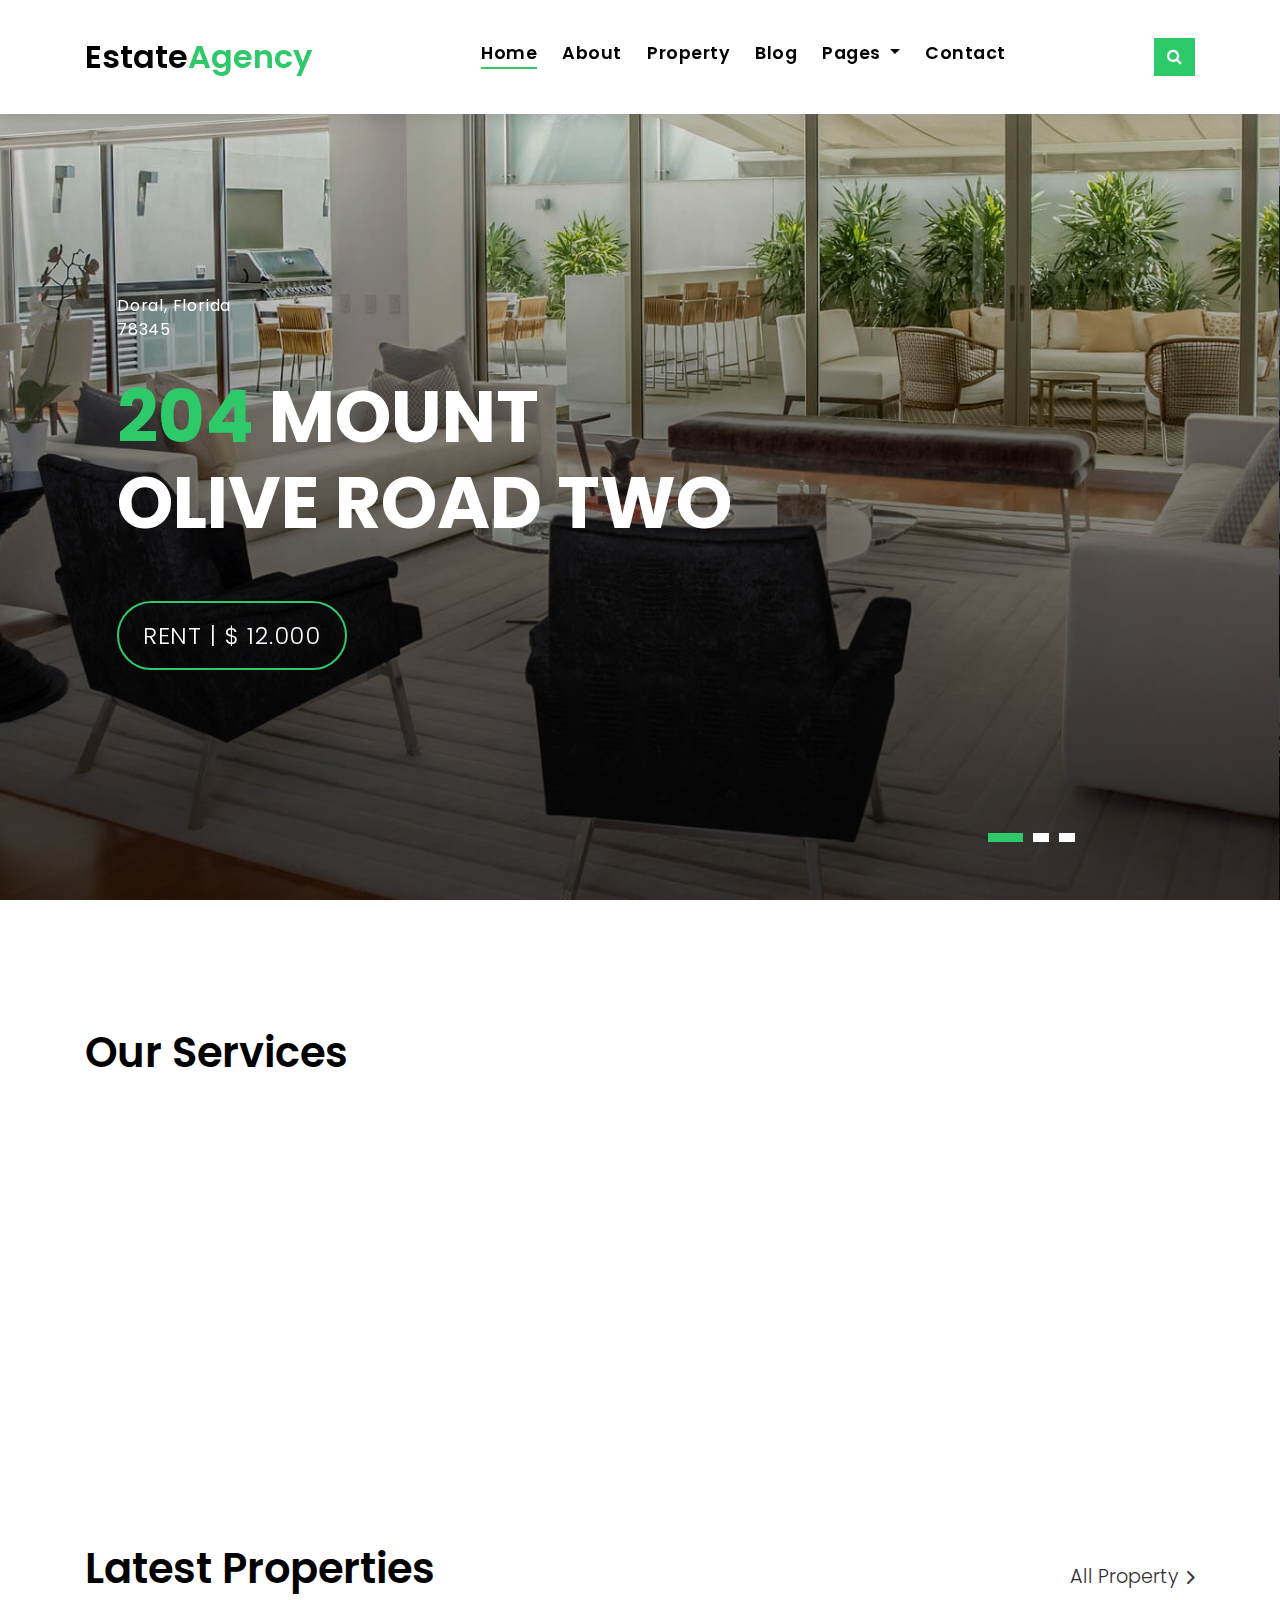
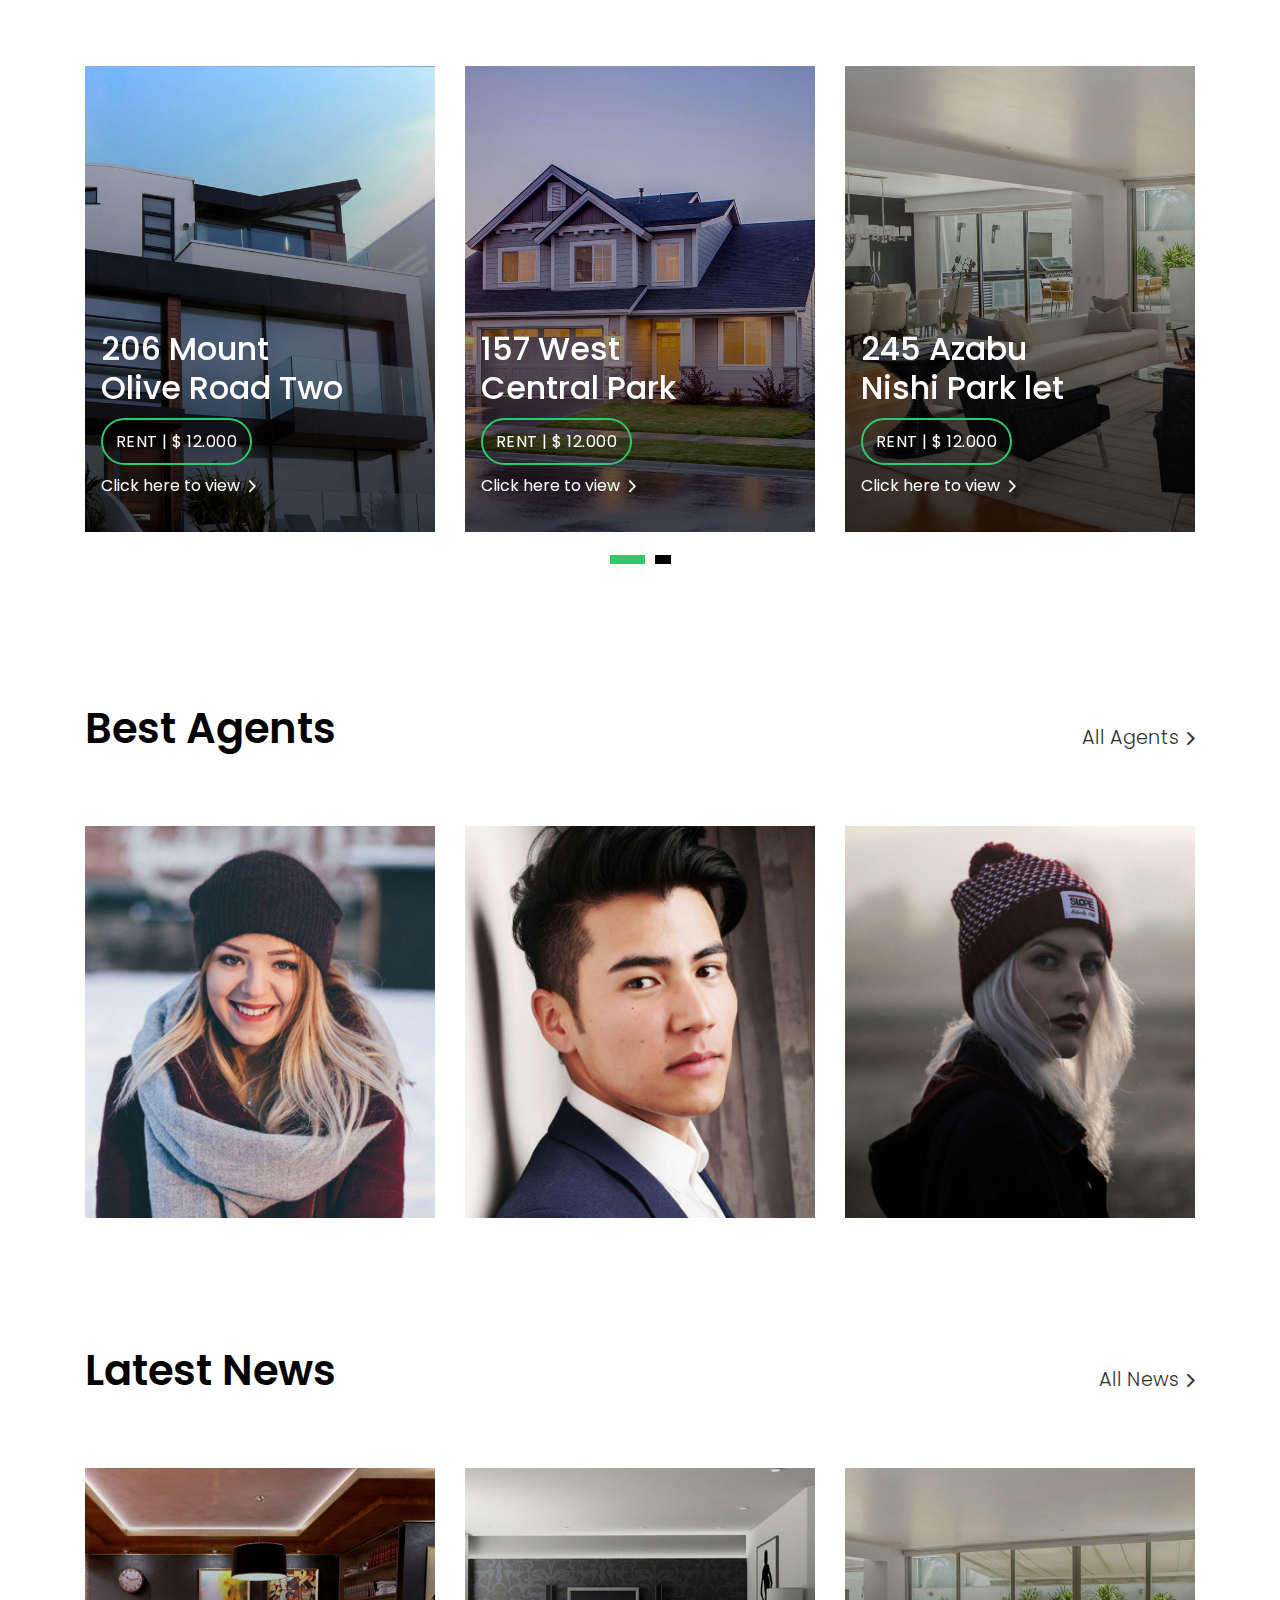
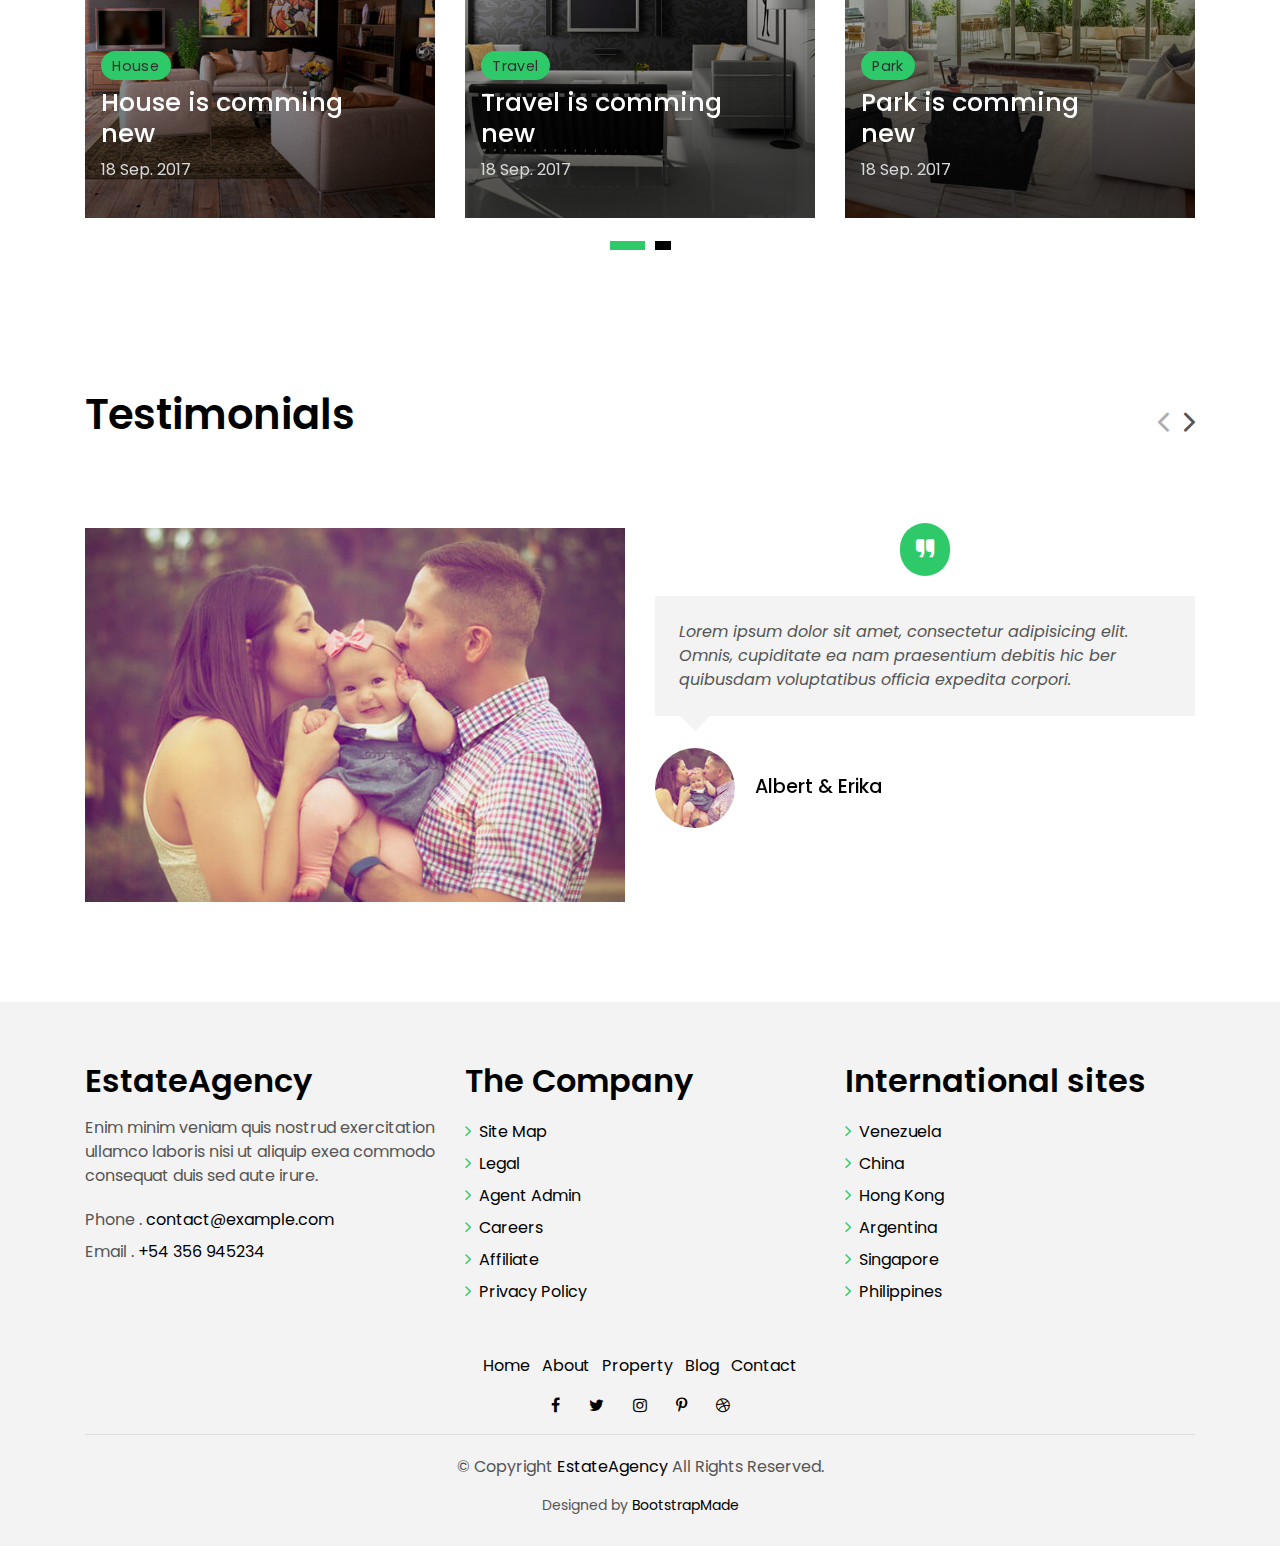
==== estateagency/index.html @ 3fa52991 "website commited" ====
<!DOCTYPE html>
<html lang="en">
<head>
  <meta charset="utf-8">
  <title>EstateAgency Bootstrap Template</title>
  <meta content="width=device-width, initial-scale=1.0" name="viewport">
  <meta content="" name="keywords">
  <meta content="" name="description">

  <!-- Favicons -->
  <link href="img/favicon.png" rel="icon">
  <link href="img/apple-touch-icon.png" rel="apple-touch-icon">

  <!-- Google Fonts -->
  <link href="https://fonts.googleapis.com/css?family=Poppins:300,400,500,600,700" rel="stylesheet">

  <!-- Bootstrap CSS File -->
  <link href="lib/bootstrap/css/bootstrap.min.css" rel="stylesheet">

  <!-- Libraries CSS Files -->
  <link href="lib/font-awesome/css/font-awesome.min.css" rel="stylesheet">
  <link href="lib/animate/animate.min.css" rel="stylesheet">
  <link href="lib/ionicons/css/ionicons.min.css" rel="stylesheet">
  <link href="lib/owlcarousel/assets/owl.carousel.min.css" rel="stylesheet">

  <!-- Main Stylesheet File -->
  <link href="css/style.css" rel="stylesheet">

  <!-- =======================================================
    Theme Name: EstateAgency
    Theme URL: https://bootstrapmade.com/real-estate-agency-bootstrap-template/
    Author: BootstrapMade.com
    License: https://bootstrapmade.com/license/
  ======================================================= -->
</head>

<body>

  <div class="click-closed"></div>
  <!--/ Form Search Star /-->
  <div class="box-collapse">
    <div class="title-box-d">
      <h3 class="title-d">Search Property</h3>
    </div>
    <span class="close-box-collapse right-boxed ion-ios-close"></span>
    <div class="box-collapse-wrap form">
      <form class="form-a">
        <div class="row">
          <div class="col-md-12 mb-2">
            <div class="form-group">
              <label for="Type">Keyword</label>
              <input type="text" class="form-control form-control-lg form-control-a" placeholder="Keyword">
            </div>
          </div>
          <div class="col-md-6 mb-2">
            <div class="form-group">
              <label for="Type">Type</label>
              <select class="form-control form-control-lg form-control-a" id="Type">
                <option>All Type</option>
                <option>For Rent</option>
                <option>For Sale</option>
                <option>Open House</option>
              </select>
            </div>
          </div>
          <div class="col-md-6 mb-2">
            <div class="form-group">
              <label for="city">City</label>
              <select class="form-control form-control-lg form-control-a" id="city">
                <option>All City</option>
                <option>Alabama</option>
                <option>Arizona</option>
                <option>California</option>
                <option>Colorado</option>
              </select>
            </div>
          </div>
          <div class="col-md-6 mb-2">
            <div class="form-group">
              <label for="bedrooms">Bedrooms</label>
              <select class="form-control form-control-lg form-control-a" id="bedrooms">
                <option>Any</option>
                <option>01</option>
                <option>02</option>
                <option>03</option>
              </select>
            </div>
          </div>
          <div class="col-md-6 mb-2">
            <div class="form-group">
              <label for="garages">Garages</label>
              <select class="form-control form-control-lg form-control-a" id="garages">
                <option>Any</option>
                <option>01</option>
                <option>02</option>
                <option>03</option>
                <option>04</option>
              </select>
            </div>
          </div>
          <div class="col-md-6 mb-2">
            <div class="form-group">
              <label for="bathrooms">Bathrooms</label>
              <select class="form-control form-control-lg form-control-a" id="bathrooms">
                <option>Any</option>
                <option>01</option>
                <option>02</option>
                <option>03</option>
              </select>
            </div>
          </div>
          <div class="col-md-6 mb-2">
            <div class="form-group">
              <label for="price">Min Price</label>
              <select class="form-control form-control-lg form-control-a" id="price">
                <option>Unlimite</option>
                <option>$50,000</option>
                <option>$100,000</option>
                <option>$150,000</option>
                <option>$200,000</option>
              </select>
            </div>
          </div>
          <div class="col-md-12">
            <button type="submit" class="btn btn-b">Search Property</button>
          </div>
        </div>
      </form>
    </div>
  </div>
  <!--/ Form Search End /-->

  <!--/ Nav Star /-->
  <nav class="navbar navbar-default navbar-trans navbar-expand-lg fixed-top">
    <div class="container">
      <button class="navbar-toggler collapsed" type="button" data-toggle="collapse" data-target="#navbarDefault"
        aria-controls="navbarDefault" aria-expanded="false" aria-label="Toggle navigation">
        <span></span>
        <span></span>
        <span></span>
      </button>
      <a class="navbar-brand text-brand" href="index.html">Estate<span class="color-b">Agency</span></a>
      <button type="button" class="btn btn-link nav-search navbar-toggle-box-collapse d-md-none" data-toggle="collapse"
        data-target="#navbarTogglerDemo01" aria-expanded="false">
        <span class="fa fa-search" aria-hidden="true"></span>
      </button>
      <div class="navbar-collapse collapse justify-content-center" id="navbarDefault">
        <ul class="navbar-nav">
          <li class="nav-item">
            <a class="nav-link active" href="index.html">Home</a>
          </li>
          <li class="nav-item">
            <a class="nav-link" href="about.html">About</a>
          </li>
          <li class="nav-item">
            <a class="nav-link" href="property-grid.html">Property</a>
          </li>
          <li class="nav-item">
            <a class="nav-link" href="blog-grid.html">Blog</a>
          </li>
          <li class="nav-item dropdown">
            <a class="nav-link dropdown-toggle" href="#" id="navbarDropdown" role="button" data-toggle="dropdown"
              aria-haspopup="true" aria-expanded="false">
              Pages
            </a>
            <div class="dropdown-menu" aria-labelledby="navbarDropdown">
              <a class="dropdown-item" href="property-single.html">Property Single</a>
              <a class="dropdown-item" href="blog-single.html">Blog Single</a>
              <a class="dropdown-item" href="agents-grid.html">Agents Grid</a>
              <a class="dropdown-item" href="agent-single.html">Agent Single</a>
            </div>
          </li>
          <li class="nav-item">
            <a class="nav-link" href="contact.html">Contact</a>
          </li>
        </ul>
      </div>
      <button type="button" class="btn btn-b-n navbar-toggle-box-collapse d-none d-md-block" data-toggle="collapse"
        data-target="#navbarTogglerDemo01" aria-expanded="false">
        <span class="fa fa-search" aria-hidden="true"></span>
      </button>
    </div>
  </nav>
  <!--/ Nav End /-->

  <!--/ Carousel Star /-->
  <div class="intro intro-carousel">
    <div id="carousel" class="owl-carousel owl-theme">
      <div class="carousel-item-a intro-item bg-image" style="background-image: url(img/slide-1.jpg)">
        <div class="overlay overlay-a"></div>
        <div class="intro-content display-table">
          <div class="table-cell">
            <div class="container">
              <div class="row">
                <div class="col-lg-8">
                  <div class="intro-body">
                    <p class="intro-title-top">Doral, Florida
                      <br> 78345</p>
                    <h1 class="intro-title mb-4">
                      <span class="color-b">204 </span> Mount
                      <br> Olive Road Two</h1>
                    <p class="intro-subtitle intro-price">
                      <a href="#"><span class="price-a">rent | $ 12.000</span></a>
                    </p>
                  </div>
                </div>
              </div>
            </div>
          </div>
        </div>
      </div>
      <div class="carousel-item-a intro-item bg-image" style="background-image: url(img/slide-2.jpg)">
        <div class="overlay overlay-a"></div>
        <div class="intro-content display-table">
          <div class="table-cell">
            <div class="container">
              <div class="row">
                <div class="col-lg-8">
                  <div class="intro-body">
                    <p class="intro-title-top">Doral, Florida
                      <br> 78345</p>
                    <h1 class="intro-title mb-4">
                      <span class="color-b">204 </span> Rino
                      <br> Venda Road Five</h1>
                    <p class="intro-subtitle intro-price">
                      <a href="#"><span class="price-a">rent | $ 12.000</span></a>
                    </p>
                  </div>
                </div>
              </div>
            </div>
          </div>
        </div>
      </div>
      <div class="carousel-item-a intro-item bg-image" style="background-image: url(img/slide-3.jpg)">
        <div class="overlay overlay-a"></div>
        <div class="intro-content display-table">
          <div class="table-cell">
            <div class="container">
              <div class="row">
                <div class="col-lg-8">
                  <div class="intro-body">
                    <p class="intro-title-top">Doral, Florida
                      <br> 78345</p>
                    <h1 class="intro-title mb-4">
                      <span class="color-b">204 </span> Alira
                      <br> Roan Road One</h1>
                    <p class="intro-subtitle intro-price">
                      <a href="#"><span class="price-a">rent | $ 12.000</span></a>
                    </p>
                  </div>
                </div>
              </div>
            </div>
          </div>
        </div>
      </div>
    </div>
  </div>
  <!--/ Carousel end /-->

  <!--/ Services Star /-->
  <section class="section-services section-t8">
    <div class="container">
      <div class="row">
        <div class="col-md-12">
          <div class="title-wrap d-flex justify-content-between">
            <div class="title-box">
              <h2 class="title-a">Our Services</h2>
            </div>
          </div>
        </div>
      </div>
      <div class="row">
        <div class="col-md-4">
          <div class="card-box-c foo">
            <div class="card-header-c d-flex">
              <div class="card-box-ico">
                <span class="fa fa-gamepad"></span>
              </div>
              <div class="card-title-c align-self-center">
                <h2 class="title-c">Lifestyle</h2>
              </div>
            </div>
            <div class="card-body-c">
              <p class="content-c">
                Sed porttitor lectus nibh. Cras ultricies ligula sed magna dictum porta. Praesent sapien massa,
                convallis a pellentesque
                nec, egestas non nisi.
              </p>
            </div>
            <div class="card-footer-c">
              <a href="#" class="link-c link-icon">Read more
                <span class="ion-ios-arrow-forward"></span>
              </a>
            </div>
          </div>
        </div>
        <div class="col-md-4">
          <div class="card-box-c foo">
            <div class="card-header-c d-flex">
              <div class="card-box-ico">
                <span class="fa fa-usd"></span>
              </div>
              <div class="card-title-c align-self-center">
                <h2 class="title-c">Loans</h2>
              </div>
            </div>
            <div class="card-body-c">
              <p class="content-c">
                Nulla porttitor accumsan tincidunt. Curabitur aliquet quam id dui posuere blandit. Mauris blandit
                aliquet elit, eget tincidunt
                nibh pulvinar a.
              </p>
            </div>
            <div class="card-footer-c">
              <a href="#" class="link-c link-icon">Read more
                <span class="ion-ios-arrow-forward"></span>
              </a>
            </div>
          </div>
        </div>
        <div class="col-md-4">
          <div class="card-box-c foo">
            <div class="card-header-c d-flex">
              <div class="card-box-ico">
                <span class="fa fa-home"></span>
              </div>
              <div class="card-title-c align-self-center">
                <h2 class="title-c">Sell</h2>
              </div>
            </div>
            <div class="card-body-c">
              <p class="content-c">
                Sed porttitor lectus nibh. Cras ultricies ligula sed magna dictum porta. Praesent sapien massa,
                convallis a pellentesque
                nec, egestas non nisi.
              </p>
            </div>
            <div class="card-footer-c">
              <a href="#" class="link-c link-icon">Read more
                <span class="ion-ios-arrow-forward"></span>
              </a>
            </div>
          </div>
        </div>
      </div>
    </div>
  </section>
  <!--/ Services End /-->

  <!--/ Property Star /-->
  <section class="section-property section-t8">
    <div class="container">
      <div class="row">
        <div class="col-md-12">
          <div class="title-wrap d-flex justify-content-between">
            <div class="title-box">
              <h2 class="title-a">Latest Properties</h2>
            </div>
            <div class="title-link">
              <a href="property-grid.html">All Property
                <span class="ion-ios-arrow-forward"></span>
              </a>
            </div>
          </div>
        </div>
      </div>
      <div id="property-carousel" class="owl-carousel owl-theme">
        <div class="carousel-item-b">
          <div class="card-box-a card-shadow">
            <div class="img-box-a">
              <img src="img/property-6.jpg" alt="" class="img-a img-fluid">
            </div>
            <div class="card-overlay">
              <div class="card-overlay-a-content">
                <div class="card-header-a">
                  <h2 class="card-title-a">
                    <a href="property-single.html">206 Mount
                      <br /> Olive Road Two</a>
                  </h2>
                </div>
                <div class="card-body-a">
                  <div class="price-box d-flex">
                    <span class="price-a">rent | $ 12.000</span>
                  </div>
                  <a href="#" class="link-a">Click here to view
                    <span class="ion-ios-arrow-forward"></span>
                  </a>
                </div>
                <div class="card-footer-a">
                  <ul class="card-info d-flex justify-content-around">
                    <li>
                      <h4 class="card-info-title">Area</h4>
                      <span>340m
                        <sup>2</sup>
                      </span>
                    </li>
                    <li>
                      <h4 class="card-info-title">Beds</h4>
                      <span>2</span>
                    </li>
                    <li>
                      <h4 class="card-info-title">Baths</h4>
                      <span>4</span>
                    </li>
                    <li>
                      <h4 class="card-info-title">Garages</h4>
                      <span>1</span>
                    </li>
                  </ul>
                </div>
              </div>
            </div>
          </div>
        </div>
        <div class="carousel-item-b">
          <div class="card-box-a card-shadow">
            <div class="img-box-a">
              <img src="img/property-3.jpg" alt="" class="img-a img-fluid">
            </div>
            <div class="card-overlay">
              <div class="card-overlay-a-content">
                <div class="card-header-a">
                  <h2 class="card-title-a">
                    <a href="property-single.html">157 West
                      <br /> Central Park</a>
                  </h2>
                </div>
                <div class="card-body-a">
                  <div class="price-box d-flex">
                    <span class="price-a">rent | $ 12.000</span>
                  </div>
                  <a href="property-single.html" class="link-a">Click here to view
                    <span class="ion-ios-arrow-forward"></span>
                  </a>
                </div>
                <div class="card-footer-a">
                  <ul class="card-info d-flex justify-content-around">
                    <li>
                      <h4 class="card-info-title">Area</h4>
                      <span>340m
                        <sup>2</sup>
                      </span>
                    </li>
                    <li>
                      <h4 class="card-info-title">Beds</h4>
                      <span>2</span>
                    </li>
                    <li>
                      <h4 class="card-info-title">Baths</h4>
                      <span>4</span>
                    </li>
                    <li>
                      <h4 class="card-info-title">Garages</h4>
                      <span>1</span>
                    </li>
                  </ul>
                </div>
              </div>
            </div>
          </div>
        </div>
        <div class="carousel-item-b">
          <div class="card-box-a card-shadow">
            <div class="img-box-a">
              <img src="img/property-7.jpg" alt="" class="img-a img-fluid">
            </div>
            <div class="card-overlay">
              <div class="card-overlay-a-content">
                <div class="card-header-a">
                  <h2 class="card-title-a">
                    <a href="property-single.html">245 Azabu
                      <br /> Nishi Park let</a>
                  </h2>
                </div>
                <div class="card-body-a">
                  <div class="price-box d-flex">
                    <span class="price-a">rent | $ 12.000</span>
                  </div>
                  <a href="property-single.html" class="link-a">Click here to view
                    <span class="ion-ios-arrow-forward"></span>
                  </a>
                </div>
                <div class="card-footer-a">
                  <ul class="card-info d-flex justify-content-around">
                    <li>
                      <h4 class="card-info-title">Area</h4>
                      <span>340m
                        <sup>2</sup>
                      </span>
                    </li>
                    <li>
                      <h4 class="card-info-title">Beds</h4>
                      <span>2</span>
                    </li>
                    <li>
                      <h4 class="card-info-title">Baths</h4>
                      <span>4</span>
                    </li>
                    <li>
                      <h4 class="card-info-title">Garages</h4>
                      <span>1</span>
                    </li>
                  </ul>
                </div>
              </div>
            </div>
          </div>
        </div>
        <div class="carousel-item-b">
          <div class="card-box-a card-shadow">
            <div class="img-box-a">
              <img src="img/property-10.jpg" alt="" class="img-a img-fluid">
            </div>
            <div class="card-overlay">
              <div class="card-overlay-a-content">
                <div class="card-header-a">
                  <h2 class="card-title-a">
                    <a href="property-single.html">204 Montal
                      <br /> South Bela Two</a>
                  </h2>
                </div>
                <div class="card-body-a">
                  <div class="price-box d-flex">
                    <span class="price-a">rent | $ 12.000</span>
                  </div>
                  <a href="property-single.html" class="link-a">Click here to view
                    <span class="ion-ios-arrow-forward"></span>
                  </a>
                </div>
                <div class="card-footer-a">
                  <ul class="card-info d-flex justify-content-around">
                    <li>
                      <h4 class="card-info-title">Area</h4>
                      <span>340m
                        <sup>2</sup>
                      </span>
                    </li>
                    <li>
                      <h4 class="card-info-title">Beds</h4>
                      <span>2</span>
                    </li>
                    <li>
                      <h4 class="card-info-title">Baths</h4>
                      <span>4</span>
                    </li>
                    <li>
                      <h4 class="card-info-title">Garages</h4>
                      <span>1</span>
                    </li>
                  </ul>
                </div>
              </div>
            </div>
          </div>
        </div>
      </div>
    </div>
  </section>
  <!--/ Property End /-->

  <!--/ Agents Star /-->
  <section class="section-agents section-t8">
    <div class="container">
      <div class="row">
        <div class="col-md-12">
          <div class="title-wrap d-flex justify-content-between">
            <div class="title-box">
              <h2 class="title-a">Best Agents</h2>
            </div>
            <div class="title-link">
              <a href="agents-grid.html">All Agents
                <span class="ion-ios-arrow-forward"></span>
              </a>
            </div>
          </div>
        </div>
      </div>
      <div class="row">
        <div class="col-md-4">
          <div class="card-box-d">
            <div class="card-img-d">
              <img src="img/agent-4.jpg" alt="" class="img-d img-fluid">
            </div>
            <div class="card-overlay card-overlay-hover">
              <div class="card-header-d">
                <div class="card-title-d align-self-center">
                  <h3 class="title-d">
                    <a href="agent-single.html" class="link-two">Margaret Sotillo
                      <br> Escala</a>
                  </h3>
                </div>
              </div>
              <div class="card-body-d">
                <p class="content-d color-text-a">
                  Sed porttitor lectus nibh, Cras ultricies ligula sed magna dictum porta two.
                </p>
                <div class="info-agents color-a">
                  <p>
                    <strong>Phone: </strong> +54 356 945234</p>
                  <p>
                    <strong>Email: </strong> agents@example.com</p>
                </div>
              </div>
              <div class="card-footer-d">
                <div class="socials-footer d-flex justify-content-center">
                  <ul class="list-inline">
                    <li class="list-inline-item">
                      <a href="#" class="link-one">
                        <i class="fa fa-facebook" aria-hidden="true"></i>
                      </a>
                    </li>
                    <li class="list-inline-item">
                      <a href="#" class="link-one">
                        <i class="fa fa-twitter" aria-hidden="true"></i>
                      </a>
                    </li>
                    <li class="list-inline-item">
                      <a href="#" class="link-one">
                        <i class="fa fa-instagram" aria-hidden="true"></i>
                      </a>
                    </li>
                    <li class="list-inline-item">
                      <a href="#" class="link-one">
                        <i class="fa fa-pinterest-p" aria-hidden="true"></i>
                      </a>
                    </li>
                    <li class="list-inline-item">
                      <a href="#" class="link-one">
                        <i class="fa fa-dribbble" aria-hidden="true"></i>
                      </a>
                    </li>
                  </ul>
                </div>
              </div>
            </div>
          </div>
        </div>
        <div class="col-md-4">
          <div class="card-box-d">
            <div class="card-img-d">
              <img src="img/agent-1.jpg" alt="" class="img-d img-fluid">
            </div>
            <div class="card-overlay card-overlay-hover">
              <div class="card-header-d">
                <div class="card-title-d align-self-center">
                  <h3 class="title-d">
                    <a href="agent-single.html" class="link-two">Stiven Spilver
                      <br> Darw</a>
                  </h3>
                </div>
              </div>
              <div class="card-body-d">
                <p class="content-d color-text-a">
                  Sed porttitor lectus nibh, Cras ultricies ligula sed magna dictum porta two.
                </p>
                <div class="info-agents color-a">
                  <p>
                    <strong>Phone: </strong> +54 356 945234</p>
                  <p>
                    <strong>Email: </strong> agents@example.com</p>
                </div>
              </div>
              <div class="card-footer-d">
                <div class="socials-footer d-flex justify-content-center">
                  <ul class="list-inline">
                    <li class="list-inline-item">
                      <a href="#" class="link-one">
                        <i class="fa fa-facebook" aria-hidden="true"></i>
                      </a>
                    </li>
                    <li class="list-inline-item">
                      <a href="#" class="link-one">
                        <i class="fa fa-twitter" aria-hidden="true"></i>
                      </a>
                    </li>
                    <li class="list-inline-item">
                      <a href="#" class="link-one">
                        <i class="fa fa-instagram" aria-hidden="true"></i>
                      </a>
                    </li>
                    <li class="list-inline-item">
                      <a href="#" class="link-one">
                        <i class="fa fa-pinterest-p" aria-hidden="true"></i>
                      </a>
                    </li>
                    <li class="list-inline-item">
                      <a href="#" class="link-one">
                        <i class="fa fa-dribbble" aria-hidden="true"></i>
                      </a>
                    </li>
                  </ul>
                </div>
              </div>
            </div>
          </div>
        </div>
        <div class="col-md-4">
          <div class="card-box-d">
            <div class="card-img-d">
              <img src="img/agent-5.jpg" alt="" class="img-d img-fluid">
            </div>
            <div class="card-overlay card-overlay-hover">
              <div class="card-header-d">
                <div class="card-title-d align-self-center">
                  <h3 class="title-d">
                    <a href="agent-single.html" class="link-two">Emma Toledo
                      <br> Cascada</a>
                  </h3>
                </div>
              </div>
              <div class="card-body-d">
                <p class="content-d color-text-a">
                  Sed porttitor lectus nibh, Cras ultricies ligula sed magna dictum porta two.
                </p>
                <div class="info-agents color-a">
                  <p>
                    <strong>Phone: </strong> +54 356 945234</p>
                  <p>
                    <strong>Email: </strong> agents@example.com</p>
                </div>
              </div>
              <div class="card-footer-d">
                <div class="socials-footer d-flex justify-content-center">
                  <ul class="list-inline">
                    <li class="list-inline-item">
                      <a href="#" class="link-one">
                        <i class="fa fa-facebook" aria-hidden="true"></i>
                      </a>
                    </li>
                    <li class="list-inline-item">
                      <a href="#" class="link-one">
                        <i class="fa fa-twitter" aria-hidden="true"></i>
                      </a>
                    </li>
                    <li class="list-inline-item">
                      <a href="#" class="link-one">
                        <i class="fa fa-instagram" aria-hidden="true"></i>
                      </a>
                    </li>
                    <li class="list-inline-item">
                      <a href="#" class="link-one">
                        <i class="fa fa-pinterest-p" aria-hidden="true"></i>
                      </a>
                    </li>
                    <li class="list-inline-item">
                      <a href="#" class="link-one">
                        <i class="fa fa-dribbble" aria-hidden="true"></i>
                      </a>
                    </li>
                  </ul>
                </div>
              </div>
            </div>
          </div>
        </div>
      </div>
    </div>
  </section>
  <!--/ Agents End /-->

  <!--/ News Star /-->
  <section class="section-news section-t8">
    <div class="container">
      <div class="row">
        <div class="col-md-12">
          <div class="title-wrap d-flex justify-content-between">
            <div class="title-box">
              <h2 class="title-a">Latest News</h2>
            </div>
            <div class="title-link">
              <a href="blog-grid.html">All News
                <span class="ion-ios-arrow-forward"></span>
              </a>
            </div>
          </div>
        </div>
      </div>
      <div id="new-carousel" class="owl-carousel owl-theme">
        <div class="carousel-item-c">
          <div class="card-box-b card-shadow news-box">
            <div class="img-box-b">
              <img src="img/post-2.jpg" alt="" class="img-b img-fluid">
            </div>
            <div class="card-overlay">
              <div class="card-header-b">
                <div class="card-category-b">
                  <a href="#" class="category-b">House</a>
                </div>
                <div class="card-title-b">
                  <h2 class="title-2">
                    <a href="blog-single.html">House is comming
                      <br> new</a>
                  </h2>
                </div>
                <div class="card-date">
                  <span class="date-b">18 Sep. 2017</span>
                </div>
              </div>
            </div>
          </div>
        </div>
        <div class="carousel-item-c">
          <div class="card-box-b card-shadow news-box">
            <div class="img-box-b">
              <img src="img/post-5.jpg" alt="" class="img-b img-fluid">
            </div>
            <div class="card-overlay">
              <div class="card-header-b">
                <div class="card-category-b">
                  <a href="#" class="category-b">Travel</a>
                </div>
                <div class="card-title-b">
                  <h2 class="title-2">
                    <a href="blog-single.html">Travel is comming
                      <br> new</a>
                  </h2>
                </div>
                <div class="card-date">
                  <span class="date-b">18 Sep. 2017</span>
                </div>
              </div>
            </div>
          </div>
        </div>
        <div class="carousel-item-c">
          <div class="card-box-b card-shadow news-box">
            <div class="img-box-b">
              <img src="img/post-7.jpg" alt="" class="img-b img-fluid">
            </div>
            <div class="card-overlay">
              <div class="card-header-b">
                <div class="card-category-b">
                  <a href="#" class="category-b">Park</a>
                </div>
                <div class="card-title-b">
                  <h2 class="title-2">
                    <a href="blog-single.html">Park is comming
                      <br> new</a>
                  </h2>
                </div>
                <div class="card-date">
                  <span class="date-b">18 Sep. 2017</span>
                </div>
              </div>
            </div>
          </div>
        </div>
        <div class="carousel-item-c">
          <div class="card-box-b card-shadow news-box">
            <div class="img-box-b">
              <img src="img/post-3.jpg" alt="" class="img-b img-fluid">
            </div>
            <div class="card-overlay">
              <div class="card-header-b">
                <div class="card-category-b">
                  <a href="#" class="category-b">Travel</a>
                </div>
                <div class="card-title-b">
                  <h2 class="title-2">
                    <a href="#">Travel is comming
                      <br> new</a>
                  </h2>
                </div>
                <div class="card-date">
                  <span class="date-b">18 Sep. 2017</span>
                </div>
              </div>
            </div>
          </div>
        </div>
      </div>
    </div>
  </section>
  <!--/ News End /-->

  <!--/ Testimonials Star /-->
  <section class="section-testimonials section-t8 nav-arrow-a">
    <div class="container">
      <div class="row">
        <div class="col-md-12">
          <div class="title-wrap d-flex justify-content-between">
            <div class="title-box">
              <h2 class="title-a">Testimonials</h2>
            </div>
          </div>
        </div>
      </div>
      <div id="testimonial-carousel" class="owl-carousel owl-arrow">
        <div class="carousel-item-a">
          <div class="testimonials-box">
            <div class="row">
              <div class="col-sm-12 col-md-6">
                <div class="testimonial-img">
                  <img src="img/testimonial-1.jpg" alt="" class="img-fluid">
                </div>
              </div>
              <div class="col-sm-12 col-md-6">
                <div class="testimonial-ico">
                  <span class="ion-ios-quote"></span>
                </div>
                <div class="testimonials-content">
                  <p class="testimonial-text">
                    Lorem ipsum dolor sit amet, consectetur adipisicing elit. Omnis, cupiditate ea nam praesentium
                    debitis hic ber quibusdam
                    voluptatibus officia expedita corpori.
                  </p>
                </div>
                <div class="testimonial-author-box">
                  <img src="img/mini-testimonial-1.jpg" alt="" class="testimonial-avatar">
                  <h5 class="testimonial-author">Albert & Erika</h5>
                </div>
              </div>
            </div>
          </div>
        </div>
        <div class="carousel-item-a">
          <div class="testimonials-box">
            <div class="row">
              <div class="col-sm-12 col-md-6">
                <div class="testimonial-img">
                  <img src="img/testimonial-2.jpg" alt="" class="img-fluid">
                </div>
              </div>
              <div class="col-sm-12 col-md-6">
                <div class="testimonial-ico">
                  <span class="ion-ios-quote"></span>
                </div>
                <div class="testimonials-content">
                  <p class="testimonial-text">
                    Lorem ipsum dolor sit amet, consectetur adipisicing elit. Omnis, cupiditate ea nam praesentium
                    debitis hic ber quibusdam
                    voluptatibus officia expedita corpori.
                  </p>
                </div>
                <div class="testimonial-author-box">
                  <img src="img/mini-testimonial-2.jpg" alt="" class="testimonial-avatar">
                  <h5 class="testimonial-author">Pablo & Emma</h5>
                </div>
              </div>
            </div>
          </div>
        </div>
      </div>
    </div>
  </section>
  <!--/ Testimonials End /-->

  <!--/ footer Star /-->
  <section class="section-footer">
    <div class="container">
      <div class="row">
        <div class="col-sm-12 col-md-4">
          <div class="widget-a">
            <div class="w-header-a">
              <h3 class="w-title-a text-brand">EstateAgency</h3>
            </div>
            <div class="w-body-a">
              <p class="w-text-a color-text-a">
                Enim minim veniam quis nostrud exercitation ullamco laboris nisi ut aliquip exea commodo consequat duis
                sed aute irure.
              </p>
            </div>
            <div class="w-footer-a">
              <ul class="list-unstyled">
                <li class="color-a">
                  <span class="color-text-a">Phone .</span> contact@example.com</li>
                <li class="color-a">
                  <span class="color-text-a">Email .</span> +54 356 945234</li>
              </ul>
            </div>
          </div>
        </div>
        <div class="col-sm-12 col-md-4 section-md-t3">
          <div class="widget-a">
            <div class="w-header-a">
              <h3 class="w-title-a text-brand">The Company</h3>
            </div>
            <div class="w-body-a">
              <div class="w-body-a">
                <ul class="list-unstyled">
                  <li class="item-list-a">
                    <i class="fa fa-angle-right"></i> <a href="#">Site Map</a>
                  </li>
                  <li class="item-list-a">
                    <i class="fa fa-angle-right"></i> <a href="#">Legal</a>
                  </li>
                  <li class="item-list-a">
                    <i class="fa fa-angle-right"></i> <a href="#">Agent Admin</a>
                  </li>
                  <li class="item-list-a">
                    <i class="fa fa-angle-right"></i> <a href="#">Careers</a>
                  </li>
                  <li class="item-list-a">
                    <i class="fa fa-angle-right"></i> <a href="#">Affiliate</a>
                  </li>
                  <li class="item-list-a">
                    <i class="fa fa-angle-right"></i> <a href="#">Privacy Policy</a>
                  </li>
                </ul>
              </div>
            </div>
          </div>
        </div>
        <div class="col-sm-12 col-md-4 section-md-t3">
          <div class="widget-a">
            <div class="w-header-a">
              <h3 class="w-title-a text-brand">International sites</h3>
            </div>
            <div class="w-body-a">
              <ul class="list-unstyled">
                <li class="item-list-a">
                  <i class="fa fa-angle-right"></i> <a href="#">Venezuela</a>
                </li>
                <li class="item-list-a">
                  <i class="fa fa-angle-right"></i> <a href="#">China</a>
                </li>
                <li class="item-list-a">
                  <i class="fa fa-angle-right"></i> <a href="#">Hong Kong</a>
                </li>
                <li class="item-list-a">
                  <i class="fa fa-angle-right"></i> <a href="#">Argentina</a>
                </li>
                <li class="item-list-a">
                  <i class="fa fa-angle-right"></i> <a href="#">Singapore</a>
                </li>
                <li class="item-list-a">
                  <i class="fa fa-angle-right"></i> <a href="#">Philippines</a>
                </li>
              </ul>
            </div>
          </div>
        </div>
      </div>
    </div>
  </section>
  <footer>
    <div class="container">
      <div class="row">
        <div class="col-md-12">
          <nav class="nav-footer">
            <ul class="list-inline">
              <li class="list-inline-item">
                <a href="#">Home</a>
              </li>
              <li class="list-inline-item">
                <a href="#">About</a>
              </li>
              <li class="list-inline-item">
                <a href="#">Property</a>
              </li>
              <li class="list-inline-item">
                <a href="#">Blog</a>
              </li>
              <li class="list-inline-item">
                <a href="#">Contact</a>
              </li>
            </ul>
          </nav>
          <div class="socials-a">
            <ul class="list-inline">
              <li class="list-inline-item">
                <a href="#">
                  <i class="fa fa-facebook" aria-hidden="true"></i>
                </a>
              </li>
              <li class="list-inline-item">
                <a href="#">
                  <i class="fa fa-twitter" aria-hidden="true"></i>
                </a>
              </li>
              <li class="list-inline-item">
                <a href="#">
                  <i class="fa fa-instagram" aria-hidden="true"></i>
                </a>
              </li>
              <li class="list-inline-item">
                <a href="#">
                  <i class="fa fa-pinterest-p" aria-hidden="true"></i>
                </a>
              </li>
              <li class="list-inline-item">
                <a href="#">
                  <i class="fa fa-dribbble" aria-hidden="true"></i>
                </a>
              </li>
            </ul>
          </div>
          <div class="copyright-footer">
            <p class="copyright color-text-a">
              &copy; Copyright
              <span class="color-a">EstateAgency</span> All Rights Reserved.
            </p>
          </div>
          <div class="credits">
            <!--
              All the links in the footer should remain intact.
              You can delete the links only if you purchased the pro version.
              Licensing information: https://bootstrapmade.com/license/
              Purchase the pro version with working PHP/AJAX contact form: https://bootstrapmade.com/buy/?theme=EstateAgency
            -->
            Designed by <a href="https://bootstrapmade.com/">BootstrapMade</a>
          </div>
        </div>
      </div>
    </div>
  </footer>
  <!--/ Footer End /-->

  <a href="#" class="back-to-top"><i class="fa fa-chevron-up"></i></a>
  <div id="preloader"></div>

  <!-- JavaScript Libraries -->
  <script src="lib/jquery/jquery.min.js"></script>
  <script src="lib/jquery/jquery-migrate.min.js"></script>
  <script src="lib/popper/popper.min.js"></script>
  <script src="lib/bootstrap/js/bootstrap.min.js"></script>
  <script src="lib/easing/easing.min.js"></script>
  <script src="lib/owlcarousel/owl.carousel.min.js"></script>
  <script src="lib/scrollreveal/scrollreveal.min.js"></script>
  <!-- Contact Form JavaScript File -->
  <script src="contactform/contactform.js"></script>

  <!-- Template Main Javascript File -->
  <script src="js/main.js"></script>

</body>
</html>
---- estateagency/css/style.css ----
/*
  Theme Name: EstateAgency
  Theme URL: https://bootstrapmade.com/real-estate-agency-bootstrap-template/
  Author: BootstrapMade.com
  License: https://bootstrapmade.com/license/
*/

/*======================================
//--//-->   STYLES GENERALES
======================================*/

body {
  font-family: 'Poppins', sans-serif;
  color: #555555;
}

h1,
h2,
h3,
h4,
h5,
h6 {
  color: #000000;
}

a {
  color: #000000;
  transition: all .5s ease;
}

a:hover {
  color: #2eca6a;
  text-decoration: none;
}

.link-two {
  color: #000000;
  transition: all .5s ease;
}

.link-two:hover {
  text-decoration: underline;
  color: #000000;
}

.link-one {
  color: #000000;
  transition: all .5s ease;
}

.link-one:hover {
  color: #000000;
  text-decoration: none;
}

.link-icon {
  color: #000000;
  font-weight: 500;
}

.link-icon span {
  font-size: 14px;
  padding-left: 4px;
  vertical-align: middle;
}

.link-a {
  color: #ffffff;
  text-decoration: none;
}

.link-a:hover {
  color: #ffffff;
  text-decoration: none;
}

.link-a span {
  font-size: 18px;
  vertical-align: middle;
  margin-left: 5px;
}

.text-brand {
  color: #000000;
  font-size: 2rem;
  font-weight: 600;
}

.color-a {
  color: #000000;
}

.color-b {
  color: #2eca6a;
}

.color-d {
  color: #adadad;
}

.color-text-a {
  color: #555555;
}

.no-margin {
  margin: 0;
}

/*------/ Nav Pills  /------*/

.nav-pills-a.nav-pills .nav-link {
  color: #000000;
  position: relative;
  font-weight: 600;
}

.nav-pills-a.nav-pills .nav-link.active {
  background-color: transparent;
}

.nav-pills-a.nav-pills .nav-link.active:after {
  content: '';
  position: absolute;
  left: 0;
  bottom: -1px;
  width: 100%;
  height: 2px;
  background-color: #2eca6a;
  z-index: 2;
}

/*------/ Bg Image /------*/

.bg-image {
  background-repeat: no-repeat;
  background-attachment: fixed;
  background-size: cover;
  background-position: center center;
}

/*------/ List a /------*/

.list-a {
  display: inline-block;
  line-height: 2;
  padding: 0;
  list-style: none;
}

.list-a li {
  position: relative;
  width: 50%;
  float: left;
  padding-left: 25px;
  padding-right: 5px;
}

.list-a li:before {
  content: '';
  width: 10px;
  height: 2px;
  position: absolute;
  background-color: #313131;
  top: 15px;
  left: 0;
}

/*------/ Pagination-a /------*/

.pagination-a .pagination .page-link {
  margin: 0 .2rem;
  border-color: transparent;
  padding: .5rem .8rem;
  color: #000000;
}

.pagination-a .pagination .page-link:hover,
.pagination-a .pagination .page-link:active,
.pagination-a .pagination .page-link:focus {
  background-color: #2eca6a;
}

.pagination-a .pagination .page-link span {
  font-size: 1.2rem;
}

.pagination-a .pagination .next .page-link {
  padding: .4rem .9rem;
}

.pagination-a .pagination .page-item:last-child .page-link {
  border-top-right-radius: 0;
  border-bottom-right-radius: 0;
}

.pagination-a .pagination .page-item:first-child .page-link {
  border-top-left-radius: 0;
  border-bottom-left-radius: 0;
}

.pagination-a .pagination .page-item.disabled .page-link {
  padding: .4rem .9rem;
  color: #555555;
}

.pagination-a .pagination .page-item.active .page-link {
  background-color: #2eca6a;
}

.a {
  color: #2eca6a;
  font-size: 1.3rem;
}

/*------/ Icon Box /------*/

.icon-box .icon-box-icon {
  display: table-cell;
  vertical-align: top;
  font-size: 36px;
  color: #000000;
  width: 50px;
  padding-top: 8px;
}

.icon-box .icon-box-content {
  padding-top: 18px;
}

/*------/ Space Padding /------*/

.section-t8 {
  padding-top: 8rem;
}

.section-t4 {
  padding-top: 4rem;
}

.section-t3 {
  padding-top: 3rem;
}

.section-b2 {
  padding-bottom: 2rem;
}

.section-tb85 {
  padding: 8rem 0 5rem 0;
}

/*------/ Title /------*/

.title-wrap {
  padding-bottom: 4rem;
}

.title-a {
  font-size: 2.6rem;
  font-weight: 600;
}

.title-link {
  font-size: 1.2rem;
  font-weight: 300;
  padding-top: 1.2rem;
}

.title-link a {
  color: #313131;
}

.title-link span {
  font-size: 20px;
  padding-left: 4px;
  vertical-align: middle;
}

.title-box-d {
  padding-bottom: 1.8rem;
  margin-bottom: 1rem;
  position: relative;
}

.title-box-d .title-d {
  font-weight: 600;
  font-size: 2rem;
}

.title-box-d .title-d:after {
  content: '';
  position: absolute;
  width: 70px;
  height: 4px;
  background-color: #2eca6a;
  bottom: 20px;
  left: 0;
}

/*------/ Display Table & Table Cell /------*/

.display-table {
  width: 100%;
  height: 100%;
  display: table;
}

.table-cell {
  display: table-cell;
  vertical-align: middle;
}

/*------/ Ul Resect /------*/

.ul-resect ul,
.list-a ul,
.box-comments ul {
  list-style: none;
  padding-left: 0;
  margin-bottom: 0;
}

/*------/ Overlay /------*/

.overlay-a {
  background: linear-gradient(to bottom, rgba(0, 0, 0, 0) 0%, rgba(0, 0, 0, 0.2) 27%, rgba(0, 0, 0, 0.65) 90%);
}

.overlay {
  position: absolute;
  top: 0;
  left: 0px;
  padding: 0;
  height: 100%;
  width: 100%;
}

/*------/ Owl carousel /------*/

.owl-theme .owl-dots {
  text-align: center;
  margin-top: 18px;
}

.owl-theme .owl-dots .owl-dot {
  display: inline-block;
}

.owl-theme .owl-dots .owl-dot span {
  width: 16px;
  height: 9px;
  margin: 5px 5px;
  background: #000000;
  border: 0px solid #000000;
  display: block;
  transition: all 0.6s ease-in-out;
  cursor: pointer;
  border-radius: 0px;
}

.owl-theme .owl-dots .owl-dot:hover span {
  background-color: #2eca6a;
}

.owl-theme .owl-dots .owl-dot.active span {
  background-color: #2eca6a;
  width: 35px;
}

.owl-arrow .owl-nav {
  position: absolute;
  top: 0;
  right: 0;
  font-size: 1.8rem;
}

.owl-arrow .owl-nav .owl-prev,
.owl-arrow .owl-nav .owl-next {
  display: inline-block;
  transition: all 0.6s ease-in-out;
  color: #000000;
}

.owl-arrow .owl-nav .owl-prev.disabled,
.owl-arrow .owl-nav .owl-next.disabled {
  transition: all 0.6s ease-in-out;
  color: #adadad;
}

.owl-arrow .owl-nav .owl-next {
  margin-left: 15px;
}

.nav-arrow-a .owl-arrow .owl-nav {
  font-size: 1.8rem;
  margin-top: -110px;
}

.nav-arrow-a .owl-arrow .owl-nav .owl-next {
  margin-left: 15px;
}

.nav-arrow-b .owl-arrow .owl-nav {
  position: absolute;
  top: 0;
  right: 0;
  font-size: 1.2rem;
}

.nav-arrow-b .owl-arrow .owl-nav .owl-prev,
.nav-arrow-b .owl-arrow .owl-nav .owl-next {
  padding: .7rem 1.5rem !important;
  display: inline-block;
  transition: all 0.6s ease-in-out;
  color: #ffffff;
  background-color: #2eca6a;
  opacity: .9;
}

.nav-arrow-b .owl-arrow .owl-nav .owl-prev.disabled,
.nav-arrow-b .owl-arrow .owl-nav .owl-next.disabled {
  transition: all 0.6s ease-in-out;
  color: #ffffff;
}

.nav-arrow-b .owl-arrow .owl-nav .owl-prev:hover,
.nav-arrow-b .owl-arrow .owl-nav .owl-next:hover {
  background-color: #26a356;
}

.nav-arrow-b .owl-arrow .owl-nav .owl-next {
  margin-left: 0px;
}

/*------/ Socials /------*/

.socials-a .list-inline-item:not(:last-child) {
  margin-right: 25px;
}

/* Back to top button */

.back-to-top {
  position: fixed;
  display: none;
  background: #2eca6a;
  color: #fff;
  width: 44px;
  height: 44px;
  text-align: center;
  line-height: 1;
  font-size: 16px;
  border-radius: 50%;
  right: 15px;
  bottom: 15px;
  transition: background 0.5s;
  z-index: 11;
}

.back-to-top i {
  padding-top: 12px;
  color: #fff;
}

/* Prelaoder */

#preloader {
  position: fixed;
  top: 0;
  left: 0;
  right: 0;
  bottom: 0;
  z-index: 9999;
  overflow: hidden;
  background: #fff;
}

#preloader:before {
  content: "";
  position: fixed;
  top: calc(50% - 30px);
  left: calc(50% - 30px);
  border: 6px solid #f2f2f2;
  border-top: 6px solid #2eca6a;
  border-radius: 50%;
  width: 60px;
  height: 60px;
  -webkit-animation: animate-preloader 1s linear infinite;
  animation: animate-preloader 1s linear infinite;
}

@-webkit-keyframes animate-preloader {
  0% {
    -webkit-transform: rotate(0deg);
    transform: rotate(0deg);
  }

  100% {
    -webkit-transform: rotate(360deg);
    transform: rotate(360deg);
  }
}

@keyframes animate-preloader {
  0% {
    -webkit-transform: rotate(0deg);
    transform: rotate(0deg);
  }

  100% {
    -webkit-transform: rotate(360deg);
    transform: rotate(360deg);
  }
}

/*======================================
//--//-->   NAVBAR
======================================*/

.navbar-default {
  transition: all .5s ease-in-out;
  background-color: #ffffff;
  padding-top: 28px;
  padding-bottom: 28px;
  -webkit-backface-visibility: hidden;
  backface-visibility: hidden;
  box-shadow: 1px 2px 15px rgba(100, 100, 100, 0.3);
}

.navbar-default .nav-search {
  color: #000000;
  font-size: 1.5rem;
}

.navbar-default.navbar-reduce {
  box-shadow: 1px 2px 15px rgba(100, 100, 100, 0.3);
}

.navbar-default.navbar-trans,
.navbar-default.navbar-reduce {
  -webkit-backface-visibility: hidden;
  backface-visibility: hidden;
}

.navbar-default.navbar-trans .nav-item,
.navbar-default.navbar-reduce .nav-item {
  position: relative;
  padding-right: 10px;
  padding-bottom: 8px;
  margin-left: 0;
}

.navbar-default.navbar-trans .nav-link,
.navbar-default.navbar-reduce .nav-link {
  font-size: 1.1rem;
  color: #000000;
  font-weight: 600;
  letter-spacing: 0.030em;
  transition: all 0.1s ease-in-out;
  position: relative;
  padding-left: 0;
  padding-right: 0;
}

.navbar-default.navbar-trans .nav-link:before,
.navbar-default.navbar-reduce .nav-link:before {
  content: '';
  position: absolute;
  bottom: 5px;
  left: 0;
  width: 100%;
  height: 2px;
  z-index: 0;
  background-color: #2eca6a;
  -webkit-transform: scaleX(0);
  transform: scaleX(0);
  -webkit-transform-origin: right;
  transform-origin: right;
  transition: opacity .2s ease-out 0.3s, -webkit-transform .2s ease-out;
  transition: transform .2s ease-out, opacity .2s ease-out 0.3s;
  transition: transform .2s ease-out, opacity .2s ease-out 0.3s, -webkit-transform .2s ease-out;
}

.navbar-default.navbar-trans .nav-link:hover,
.navbar-default.navbar-reduce .nav-link:hover {
  color: #000000;
}

.navbar-default.navbar-trans .nav-link:hover:before,
.navbar-default.navbar-reduce .nav-link:hover:before {
  -webkit-transform: scaleX(1);
  transform: scaleX(1);
  -webkit-transform-origin: left;
  transform-origin: left;
}

.navbar-default.navbar-trans .show > .nav-link:before,
.navbar-default.navbar-trans .active > .nav-link:before,
.navbar-default.navbar-trans .nav-link.show:before,
.navbar-default.navbar-trans .nav-link.active:before,
.navbar-default.navbar-reduce .show > .nav-link:before,
.navbar-default.navbar-reduce .active > .nav-link:before,
.navbar-default.navbar-reduce .nav-link.show:before,
.navbar-default.navbar-reduce .nav-link.active:before {
  -webkit-transform: scaleX(1);
  transform: scaleX(1);
}

.navbar-default.navbar-trans .nav-link:before {
  background-color: #2eca6a;
}

.navbar-default.navbar-trans .nav-link:hover {
  color: #000000;
}

.navbar-default.navbar-trans .show > .nav-link,
.navbar-default.navbar-trans .active > .nav-link,
.navbar-default.navbar-trans .nav-link.show,
.navbar-default.navbar-trans .nav-link.active {
  color: #000000;
}

.navbar-default.navbar-reduce {
  transition: all .5s ease-in-out;
  padding-top: 19px;
  padding-bottom: 19px;
}

.navbar-default.navbar-reduce .nav-link {
  color: #000000;
}

.navbar-default.navbar-reduce .nav-link:before {
  background-color: #2eca6a;
}

.navbar-default.navbar-reduce .nav-link:hover {
  color: #000000;
}

.navbar-default.navbar-reduce .show > .nav-link,
.navbar-default.navbar-reduce .active > .nav-link,
.navbar-default.navbar-reduce .nav-link.show,
.navbar-default.navbar-reduce .nav-link.active {
  color: #000000;
}

.navbar-default.navbar-reduce .navbar-brand {
  color: #000000;
}

.navbar-default .dropdown .dropdown-menu {
  border-top: 0;
  border-left: 4px solid #2eca6a;
  border-right: 0;
  border-bottom: 0;
  -webkit-transform: translate3d(0px, -40px, 0px);
  transform: translate3d(0px, -40px, 0px);
  opacity: 0;
  filter: alpha(opacity=0);
  visibility: hidden;
  transition: all 0.5s cubic-bezier(0.3, 0.65, 0.355, 1) 0s, opacity 0.31s ease 0s, height 0s linear 0.36s;
  margin: 0;
  border-radius: 0;
  padding: 12px 0;
}

.navbar-default .dropdown .dropdown-menu .dropdown-item {
  padding: 12px 18px;
  transition: all 500ms ease;
  font-weight: 600;
  min-width: 220px;
}

.navbar-default .dropdown .dropdown-menu .dropdown-item:hover {
  background-color: #ffffff;
  color: #2eca6a;
  transition: all 500ms ease;
}

.navbar-default .dropdown .dropdown-menu .dropdown-item.active {
  background-color: #ffffff;
  color: #2eca6a;
}

.navbar-default .dropdown:hover .dropdown-menu {
  -webkit-transform: translate3d(0px, 0px, 0px);
  transform: translate3d(0px, 0px, 0px);
  visibility: visible;
  opacity: 1;
  filter: alpha(opacity=1);
}

/*------/ Hamburger Navbar /------*/

.navbar-toggler {
  position: relative;
}

.navbar-toggler:focus,
.navbar-toggler:active {
  outline: 0;
}

.navbar-toggler span {
  display: block;
  background-color: #000000;
  height: 3px;
  width: 25px;
  margin-top: 4px;
  margin-bottom: 4px;
  -webkit-transform: rotate(0deg);
  transform: rotate(0deg);
  left: 0;
  opacity: 1;
}

.navbar-toggler span:nth-child(1),
.navbar-toggler span:nth-child(3) {
  transition: -webkit-transform .35s ease-in-out;
  transition: transform .35s ease-in-out;
  transition: transform .35s ease-in-out, -webkit-transform .35s ease-in-out;
}

.navbar-toggler:not(.collapsed) span:nth-child(1) {
  position: absolute;
  left: 12px;
  top: 10px;
  -webkit-transform: rotate(135deg);
  transform: rotate(135deg);
  opacity: 0.9;
}

.navbar-toggler:not(.collapsed) span:nth-child(2) {
  height: 12px;
  visibility: hidden;
  background-color: transparent;
}

.navbar-toggler:not(.collapsed) span:nth-child(3) {
  position: absolute;
  left: 12px;
  top: 10px;
  -webkit-transform: rotate(-135deg);
  transform: rotate(-135deg);
  opacity: 0.9;
}

/*======================================
//--//-->   BOX COLAPSE
======================================*/

.box-collapse {
  position: fixed;
  top: 0;
  bottom: 0;
  right: 0;
  width: 100%;
  z-index: 1040;
  background-color: #ffffff;
  -webkit-transform: translateX(100%);
  transform: translateX(100%);
  transition: all 0.6s ease;
}

.box-collapse .title-box-d {
  top: 30px;
  left: 60px;
  opacity: 0;
  transition: all 1s ease;
  transition-delay: .3s;
}

.box-collapse-wrap {
  opacity: 0;
  position: absolute;
  left: 0;
  top: 6.5rem;
  bottom: 5rem;
  padding-left: 10%;
  padding-right: 10%;
  overflow-x: hidden;
  overflow-y: auto;
  margin: 0;
  -webkit-transform: translateY(3rem);
  transform: translateY(3rem);
  transition: opacity 0.5s 0.5s ease, -webkit-transform 0.5s 0.5s ease;
  transition: transform 0.5s 0.5s ease, opacity 0.5s 0.5s ease;
  transition: transform 0.5s 0.5s ease, opacity 0.5s 0.5s ease, -webkit-transform 0.5s 0.5s ease;
}

.box-collapse-open .click-closed {
  visibility: visible;
}

.box-collapse-open .box-collapse {
  -webkit-transform: translateX(0);
  transform: translateX(0);
  box-shadow: 0 0 65px rgba(0, 0, 0, 0.07);
  opacity: 1;
}

.box-collapse-open .box-collapse .title-box-d {
  -webkit-transform: translate(0);
  transform: translate(0);
  opacity: 1;
}

.box-collapse-open .box-collapse-wrap {
  -webkit-transform: translate(0);
  transform: translate(0);
  opacity: 1;
}

.box-collapse-closed .box-collapse {
  opacity: .7;
  transition-delay: 0s;
}

.box-collapse-closed .box-collapse .title-box-d {
  opacity: 0;
  transition-delay: 0s;
}

.box-collapse-closed .box-collapse .form-a {
  opacity: 0;
  transition-delay: 0s;
}

.click-closed {
  position: fixed;
  top: 0;
  left: 0;
  width: 100%;
  height: 100%;
  visibility: hidden;
  z-index: 1035;
  background-color: #000000;
  opacity: .4;
}

.close-box-collapse {
  position: absolute;
  z-index: 1050;
  top: 2rem;
  font-size: 3.5rem;
  line-height: 1;
  color: #000000;
  cursor: pointer;
  transition: all 0.3s ease;
}

.right-boxed {
  right: 4.2857rem;
}

/*======================================
//--//-->   INTRO
======================================*/

.intro {
  height: 100vh;
  position: relative;
  color: #ffffff;
}

.intro .owl-theme .owl-dots {
  position: absolute;
  bottom: 70px;
  right: 50px;
}

.intro .owl-theme .owl-dots .owl-dot span {
  background: #ffffff;
  border: 0px solid #ffffff;
}

.intro .owl-theme .owl-dots .owl-dot:hover span {
  background-color: #2eca6a;
}

.intro .owl-theme .owl-dots .owl-dot.active span {
  background-color: #2eca6a;
}

.intro .intro-item {
  padding-top: 2rem;
}

.intro .carousel-item-a {
  position: relative;
  height: 100vh;
}

.intro .carousel-item-a.bg-image {
  background-attachment: scroll;
}

.intro .intro-content {
  position: absolute;
}

.intro .intro-body {
  padding-left: 1rem;
}

.intro .intro-body .price-a {
  color: #ffffff;
  padding: 1rem 1.5rem;
  border: 2px solid #2eca6a;
  border-radius: 50px;
  text-transform: uppercase;
  letter-spacing: 0.030em;
}

.intro .spacial {
  -webkit-animation-delay: .2s;
  animation-delay: .2s;
  color: #ffffff;
}

.intro .intro-title-top {
  -webkit-animation-delay: .6s;
  animation-delay: .6s;
  margin-bottom: 1rem;
  font-size: .9rem;
  color: #ffffff;
  letter-spacing: .05em;
}

.intro .intro-title {
  transition-duration: 9s !important;
  color: #ffffff;
  font-weight: 700;
  font-size: 2.8rem;
  text-transform: uppercase;
}

.intro .intro-subtitle {
  font-size: 1.5rem;
  font-weight: 300;
}

.intro .intro-subtitle.intro-price {
  padding-top: 1rem;
  font-size: 1.2rem;
}

/*------/ Intro Single /------*/

.intro-single {
  padding: 12rem 0 3rem;
}

.intro-single .title-single-box {
  padding: 1rem 0 1rem 2rem;
}

.intro-single .title-single-box {
  border-left: 3px solid #2eca6a;
}

.intro-single .title-single-box .title-single {
  font-weight: 600;
  font-size: 2.2rem;
}

.intro-single .breadcrumb-box {
  padding: 1rem 0 0 .5rem;
}

.intro-single .breadcrumb {
  background-color: transparent;
  padding-right: 0;
  padding-left: 0;
}

/*======================================
//--//-->   CARD GENERAL
======================================*/

.card-box-a,
.card-box-b,
.card-box-d {
  position: relative;
  overflow: hidden;
  -webkit-backface-visibility: hidden;
  backface-visibility: hidden;
}

.card-box-a .img-a,
.card-box-a .img-b,
.card-box-b .img-a,
.card-box-b .img-b {
  transition: .8s all ease-in-out;
}

.card-overlay {
  position: absolute;
  width: 100%;
  height: 100%;
  top: 0;
  left: 0;
}

.card-shadow {
  -webkit-backface-visibility: hidden;
  backface-visibility: hidden;
}

.card-shadow:before {
  content: ' ';
  position: absolute;
  top: 0;
  left: 0;
  width: 100%;
  height: 100%;
  z-index: 1;
  background: linear-gradient(to bottom, rgba(0, 0, 0, 0) 0%, rgba(0, 0, 0, 0.2) 27%, rgba(0, 0, 0, 0.65) 90%);
}

/*======================================
//--//-->   PROPERTY - CARD-A
======================================*/

.card-overlay-a-content {
  transition: all .5s ease-in;
  position: absolute;
  width: 100%;
  bottom: 0px;
  z-index: 2;
}

.card-header-a {
  padding: 0 1rem;
}

.card-header-a .card-title-a {
  color: #ffffff;
  margin-bottom: 0;
  padding-bottom: .7rem;
}

.card-header-a .card-title-a a {
  color: #ffffff;
  text-decoration: none;
}

.card-body-a {
  z-index: 2;
  transition: all .5s ease-in;
  padding: 0rem 1rem 2rem 1rem;
}

.card-body-a .price-box {
  padding-bottom: .5rem;
}

.price-a {
  color: #ffffff;
  padding: .6rem .8rem;
  border: 2px solid #2eca6a;
  border-radius: 50px;
  text-transform: uppercase;
  letter-spacing: 0.030em;
}

.card-footer-a {
  width: 100%;
  position: absolute;
  z-index: 2;
  background-color: #2eca6a;
}

.card-info {
  list-style: none;
  margin-bottom: 0;
  padding: .5rem 0;
}

.card-info .card-info-title {
  font-size: 1rem;
  color: #313131;
}

.card-info li span {
  color: #ffffff;
  font-size: .9rem;
}

/*------/ Property Grid /-----*/

.property-grid .grid-option {
  text-align: right;
  margin-bottom: 2rem;
}

.property-grid .grid-option .custom-select {
  border-radius: 0;
  width: 200px;
  border-color: #313131;
}

.property-grid .grid-option .custom-select:hover,
.property-grid .grid-option .custom-select:active,
.property-grid .grid-option .custom-select:focus {
  border-color: #313131;
}

.property-grid .grid-option .custom-select option {
  border-color: #313131;
}

/*------/ Property Single /-----*/

.gallery-property {
  margin-bottom: 3rem;
}

.property-price {
  margin: 0 auto;
}

.property-price .card-header-c {
  padding: 0;
}

.summary-list {
  padding-right: 1rem;
  color: #000000;
}

.summary-list .list {
  padding: 0;
  line-height: 2;
}

.summary-list .list span {
  color: #555555;
}

.property-agent .title-agent {
  font-weight: 600;
}

.property-agent ul {
  line-height: 2;
  color: #000000;
}

.property-agent .socials-a {
  text-align: center;
}

/*======================================
//--//-->   NEWS - CARD-B
======================================*/

.card-header-b {
  padding: 1rem;
  color: #ffffff;
  position: absolute;
  bottom: 20px;
  z-index: 2;
}

.card-header-b .category-b {
  font-size: .9rem;
  background-color: #2eca6a;
  padding: .3rem .7rem;
  color: #313131;
  letter-spacing: 0.030em;
  border-radius: 50px;
  text-decoration: none;
}

.card-header-b .title-2 {
  margin-bottom: 0;
  padding: .6rem 0;
  font-size: 1.5rem;
}

.card-header-b .title-2 a {
  color: #ffffff;
  text-decoration: none;
}

.card-header-b .date-b {
  color: #d8d8d8;
  font-size: 1rem;
}

/*------/ News Single /------*/

.post-information {
  padding: 3rem 0;
}

.post-content {
  font-size: 1.1rem;
  font-weight: 300;
  line-height: 1.6;
}

.post-content .post-intro {
  font-size: 1.7rem;
  font-weight: 300;
  margin-bottom: 4rem;
  line-height: 1.6;
  color: #000000;
  font-weight: 400;
}

.post-content p {
  margin-bottom: 1.7rem;
}

.post-content .blockquote {
  padding: 1rem 3rem 1.7rem 3rem;
  border-left: 3px solid #2eca6a;
  color: #000000;
}

.post-content .blockquote footer {
  text-align: left;
  padding: 0;
}

.post-footer {
  padding: 3rem 0 4rem;
}

.post-share .socials {
  display: inline-block;
}

.post-share .socials li {
  margin-left: .6rem;
}

/*------/ Comments /------*/

.box-comments .list-comments li {
  padding-bottom: 3.5rem;
}

.box-comments .list-comments .comment-avatar {
  display: table-cell;
  vertical-align: top;
}

.box-comments .list-comments .comment-avatar img {
  width: 80px;
  height: 80px;
}

.box-comments .list-comments .comment-author {
  font-size: 1.3rem;
}

.box-comments .list-comments .comment-details {
  display: table-cell;
  vertical-align: top;
  padding-left: 25px;
}

.box-comments .list-comments .comment-description {
  padding: .8rem 0 .5rem 0;
}

.box-comments .list-comments a {
  color: #000000;
}

.box-comments .list-comments span {
  display: block;
  color: #2B2A2A;
  font-style: italic;
}

.box-comments .comment-children {
  margin-left: 40px;
}

/*======================================
//--//-->   SERVICES - CARD-C
======================================*/

.card-box-c {
  position: relative;
}

.card-header-c {
  padding: 0 1rem 1rem 1rem;
}

.card-body-c {
  padding: .5rem .5rem 0 .5rem;
}

.card-footer-c {
  padding-left: .5rem;
}

.card-box-ico {
  padding: 1rem 3rem 1rem 2.5rem;
  border: 5px solid #2eca6a;
}

.card-box-ico span {
  font-size: 4rem;
  color: #000000;
}

.title-c {
  font-size: 2.5rem;
  font-weight: 600;
  margin-left: -40px;
}

/*======================================
//--//-->   AGENTS - CARD-D
======================================*/

.card-box-d .card-overlay-hover {
  transition: all .2s ease-in-out;
  padding: 15px 40px 15px 35px;
}

.card-box-d .title-d {
  transition: .3s ease-in-out;
  font-size: 2rem;
  font-weight: 600;
  margin: 1rem 0;
  -webkit-transform: translateY(-20px);
  transform: translateY(-20px);
  opacity: 0;
}

.card-box-d .content-d {
  opacity: 0;
  transition: .5s ease-in-out;
  -webkit-transform: translateY(-40px);
  transform: translateY(-40px);
}

.card-box-d .info-agents {
  opacity: 0;
  transition: .5s ease-in-out;
}

.card-box-d .card-footer-d {
  transition: .5s ease-in-out;
  -webkit-transform: translateY(40px);
  transform: translateY(40px);
  opacity: 0;
  position: absolute;
  width: 100%;
  bottom: 10px;
  left: 0;
}

.card-box-d .list-inline-item:not(:last-child) {
  margin-right: 25px;
}

.card-box-d:hover .card-overlay-hover {
  background-color: #2eca6a;
  opacity: .9;
}

.card-box-d:hover .title-d,
.card-box-d:hover .content-d,
.card-box-d:hover .info-agents,
.card-box-d:hover .card-footer-d {
  opacity: 1;
  -webkit-transform: translateY(0);
  transform: translateY(0);
}

/*------/ Agent Single /------*/

.agent-info-box .socials-footer {
  margin-top: 2rem;
}

.agent-info-box .socials-footer li {
  margin-right: 1.5rem;
}

/*======================================
//--//-->   ABOUT
======================================*/

.section-about .title-vertical {
  position: absolute;
  letter-spacing: 0;
  -webkit-transform: rotate(-90deg);
  transform: rotate(-90deg);
  top: 50px;
  text-align: left;
  font-size: 1.8rem;
  width: 300px;
  font-weight: 700;
  text-align: right;
}

.about-img-box {
  padding-left: 1rem;
  position: relative;
}

.sinse-box {
  background-color: #2eca6a;
  padding: 1rem 2rem;
  position: absolute;
  left: 15px;
  bottom: 10px;
}

.sinse-box .sinse-title {
  font-weight: 700;
  letter-spacing: 0.043em;
  font-size: 1rem;
}

.sinse-box .sinse-title span {
  position: absolute;
}

.sinse-box .sinse-title span:after {
  content: ' ';
  width: 35px;
  height: 2px;
  background-color: #000000;
  position: absolute;
  bottom: -15px;
}

.sinse-box p {
  margin-bottom: 0;
  font-size: .7rem;
}

/*======================================
//--//-->   TESTIMONIALS
======================================*/

.testimonials-box {
  padding: 1rem 0;
}

.testimonials-box .testimonial-avatar {
  width: 80px !important;
  display: -webkit-inline-box !important;
  display: -webkit-inline-flex !important;
  display: -ms-inline-flexbox !important;
  display: inline-flex !important;
  border-radius: 50%;
}

.testimonial-ico {
  text-align: center;
}

.testimonial-ico span {
  font-size: 1.8rem;
  background-color: #2eca6a;
  color: #ffffff;
  padding: .4rem 1rem;
  border-radius: 50px;
}

.testimonial-text {
  font-style: italic;
  margin-top: 25px;
  padding: 1.5rem 1.5rem;
  background-color: #f3f3f3;
  position: relative;
}

.testimonial-text:after {
  content: "";
  position: absolute;
  top: 100%;
  left: 25px;
  width: 0px;
  height: 0px;
  border-top: 15px solid #f3f3f3;
  border-left: 15px solid transparent;
  border-right: 15px solid transparent;
}

.testimonial-author-box {
  margin-top: 2rem;
}

.testimonial-author {
  margin-left: 1rem;
  display: -webkit-inline-box;
  display: -webkit-inline-flex;
  display: -ms-inline-flexbox;
  display: inline-flex;
  font-size: 1.2rem;
  color: #000000;
}

/*======================================
//--//-->   FOOTER
======================================*/

.section-footer {
  padding-top: 60px;
  margin-top: 60px;
  background: #f3f3f3;
}

.section-footer ul {
  line-height: 2;
}

.section-footer .item-list-a i {
  font-size: 18px;
  padding-right: 4px;
  color: #2eca6a;
}

.section-footer .widget-a .w-title-a {
  margin-bottom: 1rem;
}

footer {
  background: #f3f3f3;
  text-align: center;
  padding: 30px 0;
}

footer .copyright-footer {
  border-top: 1px solid #ddd;
  padding-top: 20px;
}

footer .credits {
  font-size: 14px;
}

/*======================================
//--//-->   FORM INPUT
======================================*/

.form-a #sendmessage {
  color: #2eca6a;
  border: 1px solid #26a356;
  display: none;
  text-align: center;
  padding: 15px;
  font-weight: 600;
  margin-bottom: 15px;
}

.form-a #errormessage {
  color: red;
  display: none;
  border: 1px solid red;
  text-align: center;
  padding: 15px;
  font-weight: 600;
  margin-bottom: 15px;
}

.form-a #sendmessage.show,
.form-a #errormessage.show,
.form-a .show {
  display: block;
}

.form-a .validation {
  color: red;
  display: none;
  margin: 4px 0 20px 0;
  font-weight: 400;
  font-size: 13px;
}

.form-a label {
  color: #000000;
  position: relative;
}

.form-a select.form-control-lg:not([size]):not([multiple]) {
  height: 3.5rem;
}

.form-a .form-control {
  border-radius: 0;
  font-size: 1.1rem;
  font-weight: 300;
}

.form-a .form-control.form-control-a {
  height: 3.5rem;
}

.form-a .form-control:focus {
  box-shadow: none;
  border-color: #2eca6a;
}

/*======================================
//--//-->   BUTTON
======================================*/

.btn {
  transition: .5s ease;
}

.btn.btn-a,
.btn.btn-b {
  border-radius: 0;
  padding: 1rem 3rem;
  letter-spacing: .05rem;
}

.btn.btn-a {
  background-color: #000000;
  color: #ffffff;
}

.btn.btn-a:hover {
  background-color: #2eca6a;
  color: #000000;
}

.btn.btn-b {
  background-color: #2eca6a;
  color: #000000;
}

.btn.btn-b:hover {
  background-color: #000000;
  color: #ffffff;
}

.btn.btn-b-n {
  background-color: #2eca6a;
  color: #ffffff;
  border-radius: 0;
}

.btn.btn-b-n:hover {
  background-color: #26a356;
  color: #ffffff;
}

@media (min-width: 576px) {
  .intro .intro-title {
    font-size: 3.5rem;
  }

  .intro .intro-subtitle.intro-price {
    font-size: 1.3rem;
  }

  .about-img-box {
    padding-left: 4rem;
  }

  .sinse-box {
    padding: 1.5rem 2.5rem;
    bottom: 20px;
  }

  .sinse-box .sinse-title {
    font-size: 1.3rem;
  }

  .sinse-box p {
    font-size: .8rem;
  }

  .sinse-box p {
    font-size: 1rem;
  }
}

@media (min-width: 768px) {
  .link-a {
    font-size: .9rem;
  }

  .link-a span {
    font-size: 1.5rem;
  }

  .navbar-default.navbar-trans .nav-item,
  .navbar-default.navbar-reduce .nav-item {
    margin-left: 15px;
  }

  .navbar-default .dropdown .dropdown-menu {
    border-top: 4px solid #2eca6a;
    border-left: 0;
    display: block;
    position: absolute;
    box-shadow: 0 2px rgba(17, 16, 15, 0.1), 0 2px 10px rgba(20, 19, 18, 0.1);
  }

  .box-collapse {
    width: 50%;
  }

  .intro .owl-theme .owl-dots {
    right: 200px;
  }

  .intro .intro-body {
    padding-left: 2rem;
  }

  .intro .intro-title-top {
    font-size: 1rem;
    margin-bottom: 1rem;
  }

  .intro .intro-title {
    font-size: 4rem;
  }

  .intro .intro-subtitle {
    font-size: 2.5rem;
  }

  .intro .intro-subtitle.intro-price {
    padding-top: 2rem;
    font-size: 1.5rem;
  }

  .intro-single .title-single-box .title-single {
    font-size: 2.1rem;
  }

  .grid .card-box-a,
  .grid .card-box-b,
  .grid .card-box-c,
  .grid .card-box-d {
    margin-bottom: 2.5rem;
  }

  .card-box-a:hover .img-a,
  .card-box-a:hover .img-b,
  .card-box-b:hover .img-a,
  .card-box-b:hover .img-b {
    -webkit-transform: scale(1.2);
    transform: scale(1.2);
  }

  .card-box-a .price-a,
  .card-box-b .price-a {
    font-size: .9rem;
  }

  .card-box-a:hover .card-overlay-a-content {
    bottom: 60px;
  }

  .card-box-a:hover .card-body-a {
    padding-bottom: 1rem;
  }

  .card-overlay-a-content {
    bottom: -20px;
  }

  .card-header-a .card-title-a {
    font-size: 1.3rem;
  }

  .card-info .card-info-title {
    font-size: .9rem;
  }

  .card-info li span {
    font-size: .8rem;
  }

  .card-header-b {
    bottom: 0px;
  }

  .card-header-b .title-2 {
    font-size: 1rem;
  }

  .card-header-b .date-b {
    font-size: .9rem;
  }

  .box-comments .list-comments .comment-author {
    font-size: 1.5rem;
  }

  .title-c {
    font-size: 1.8rem;
  }

  .card-box-d .card-overlay-hover {
    padding: 5px 15px 5px 10px;
  }

  .card-box-d .title-d {
    font-size: 1.1rem;
    margin: .5rem 0;
  }

  .card-box-d .content-d {
    font-size: .8rem;
    margin: .5rem 0;
  }

  .card-box-d .card-body-d p {
    margin-bottom: 8px;
    font-size: .8rem;
  }

  .about-img-box {
    padding-left: 5rem;
  }

  .sinse-box {
    padding: 1.5rem 3rem;
  }

  .sinse-box .sinse-title {
    font-size: 1.8rem;
  }
}

@media (min-width: 768px) and (min-width: 768px) {
  .card-box-a:hover .card-overlay-a-content {
    bottom: 60px;
  }
}

@media (min-width: 768px) and (min-width: 992px) {
  .card-box-a:hover .card-overlay-a-content {
    bottom: 64px;
  }
}

@media (min-width: 992px) {
  .link-a {
    font-size: 1rem;
  }

  .link-a span {
    font-size: 18px;
  }

  .list-a li {
    width: 33.333%;
  }

  .intro .intro-title-top {
    font-size: 1rem;
    margin-bottom: 2rem;
  }

  .intro .intro-title {
    font-size: 4.5rem;
  }

  .intro .intro-subtitle.intro-price {
    padding-top: 3rem;
  }

  .intro-single .title-single-box .title-single {
    font-size: 2.5rem;
  }

  .card-box-a .price-a,
  .card-box-b .price-a {
    font-size: 1rem;
  }

  .card-overlay-a-content {
    bottom: 0px;
  }

  .card-header-a .card-title-a {
    font-size: 2rem;
  }

  .card-info .card-info-title {
    font-size: 1rem;
  }

  .card-info li span {
    font-size: 1rem;
  }

  .card-header-b {
    bottom: 20px;
  }

  .card-header-b .title-2 {
    font-size: 1.6rem;
  }

  .card-header-b .date-b {
    font-size: 1rem;
  }

  .title-c {
    font-size: 2.5rem;
  }

  .card-box-d .card-overlay-hover {
    padding: 5px 40px 5px 35px;
  }

  .card-box-d .title-d {
    font-size: 1.5rem;
    margin: 1rem 0;
  }

  .card-box-d .card-body-d p {
    margin-bottom: 12px;
    font-size: 1rem;
  }

  .sinse-box {
    padding: 3rem 4.5rem;
  }

  .sinse-box .sinse-title {
    font-size: 2.2rem;
  }
}

@media (min-width: 1200px) {
  .card-box-d .card-overlay-hover {
    padding: 15px 40px 5px 35px;
  }

  .card-box-d .title-d {
    font-size: 2rem;
    margin: 1rem 0;
  }
}

@media (max-width: 991px) {
  .property-contact {
    margin-top: 2.5rem;
  }
}

@media (max-width: 768px) {
  .back-to-top {
    bottom: 15px;
  }
}

@media (max-width: 767px) {
  .text-brand {
    font-size: 1.8rem;
  }

  .section-t8 {
    padding-top: 4rem;
  }

  .section-t4 {
    padding-top: 2rem;
  }

  .section-md-t3 {
    padding-top: 3rem;
  }

  .section-tb85 {
    padding: 4rem 0 2.5rem 0;
  }

  .intro-single {
    padding-top: 9rem;
  }

  .card-box-a,
  .card-box-b,
  .card-box-c,
  .card-box-d {
    margin-bottom: 2.5rem;
  }

  .card-box-a .card-overlay-a-content {
    bottom: 65px;
  }

  .card-box-a .card-body-a {
    padding-bottom: 1rem;
  }

  .property-agent {
    margin-top: 2.5rem;
  }

  .card-box-c {
    margin-bottom: 2rem;
  }

  .card-body-c {
    padding: 0;
  }
}

@media (max-width: 575px) {
  .box-collapse .title-box-d {
    left: 35px;
  }

  .box-collapse .title-box-d .title-d {
    font-size: 1.3rem;
  }
}
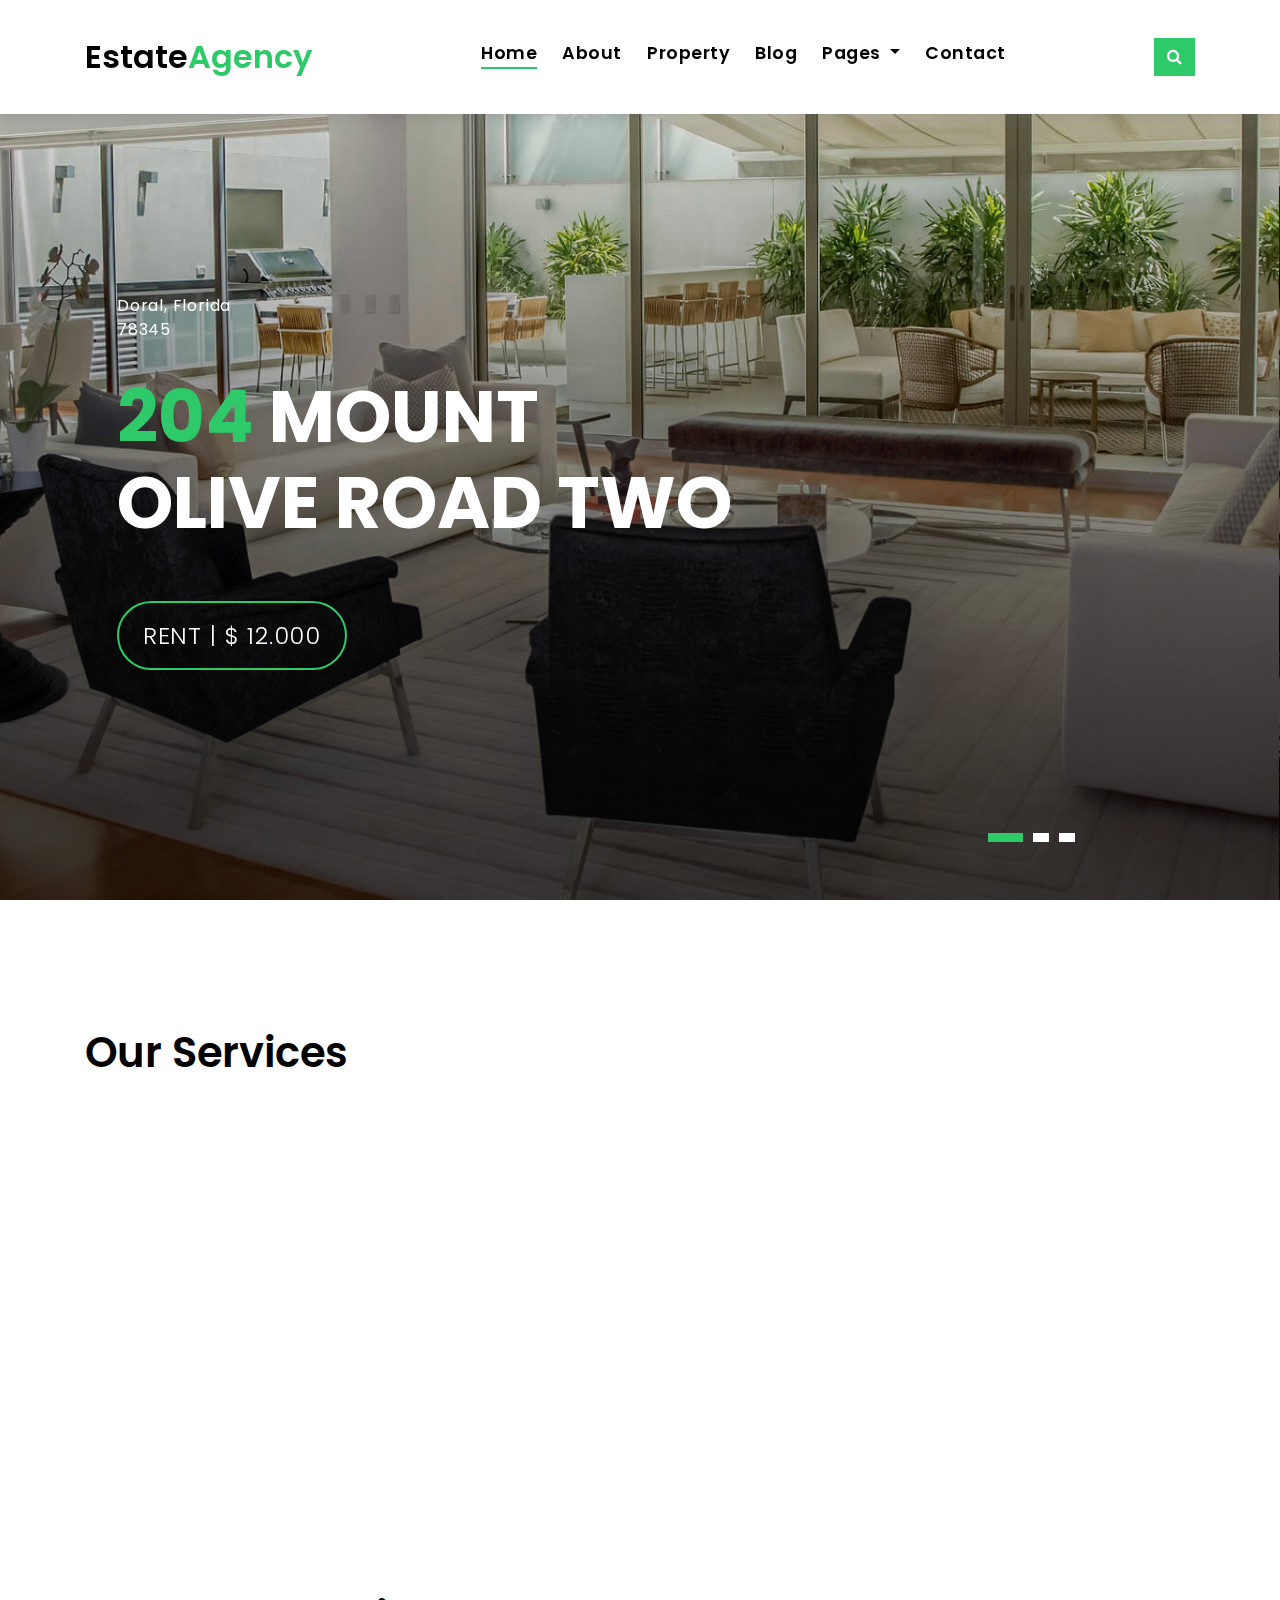
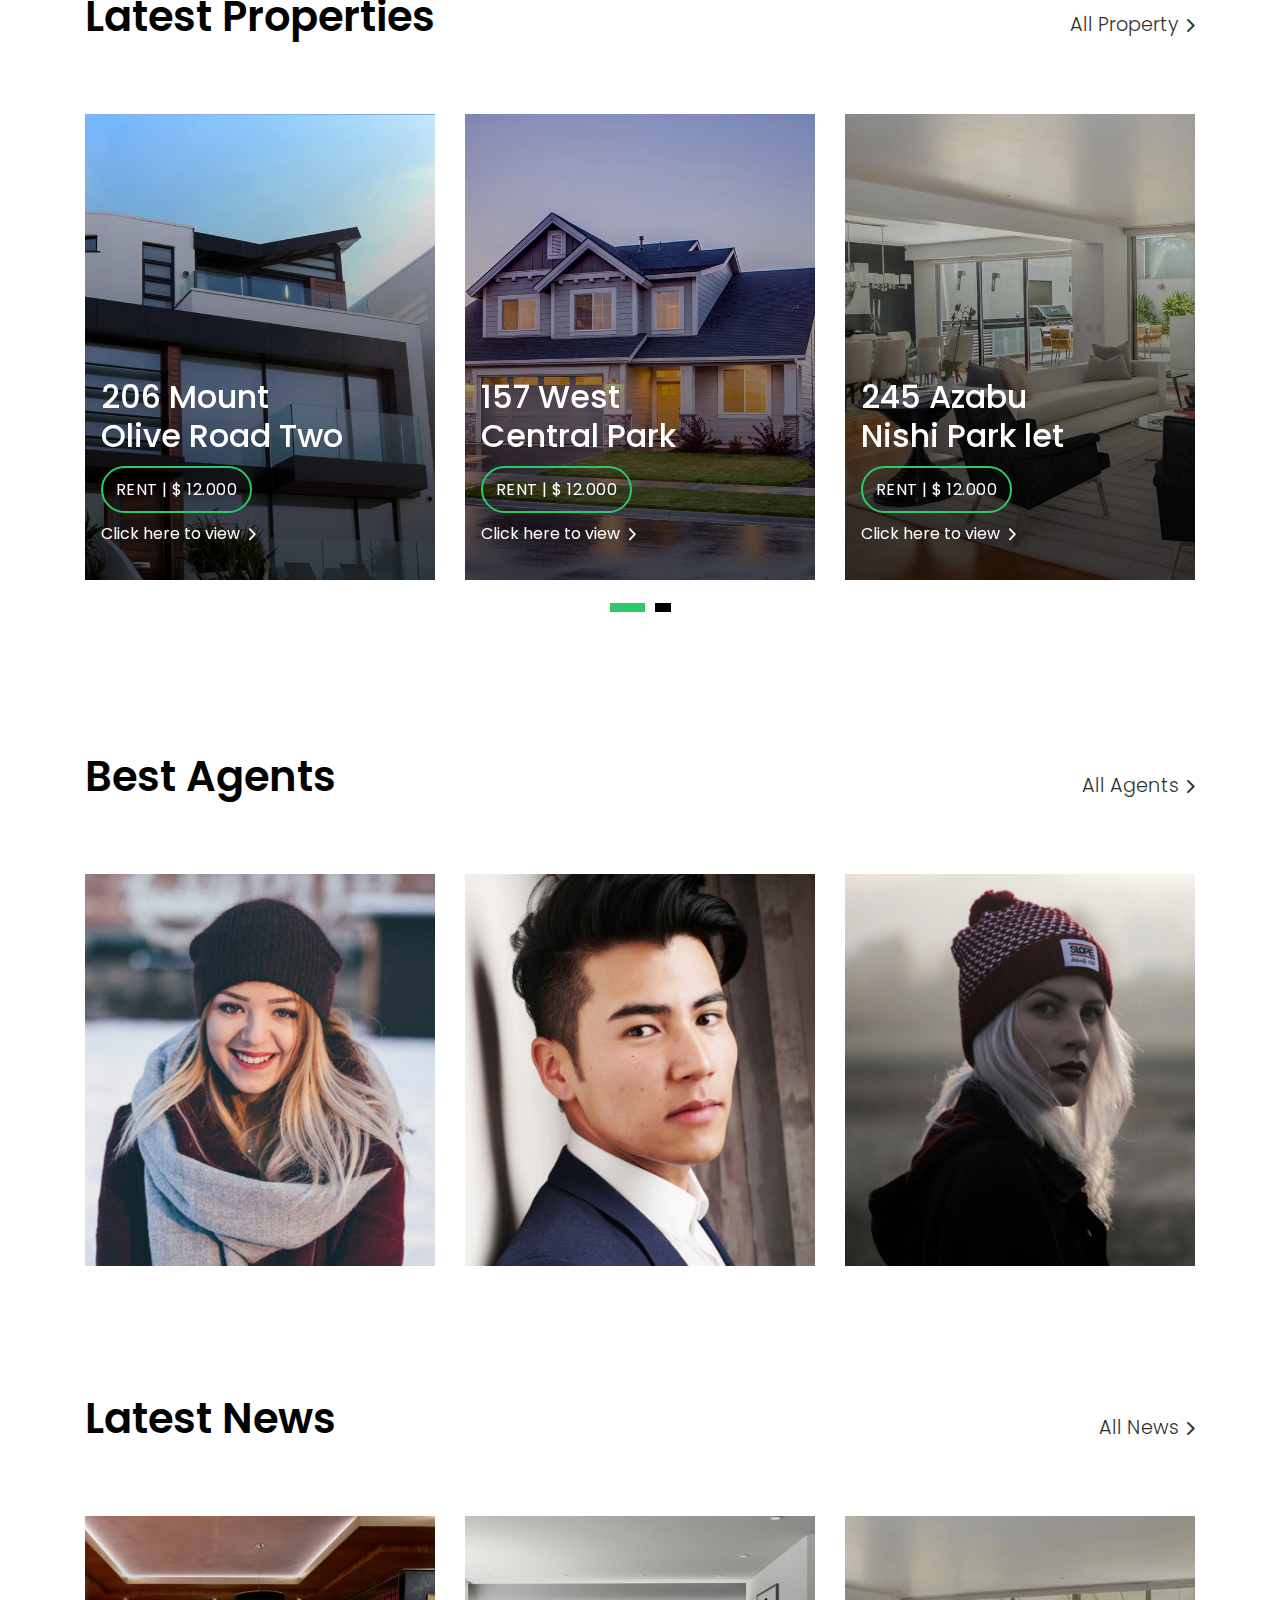
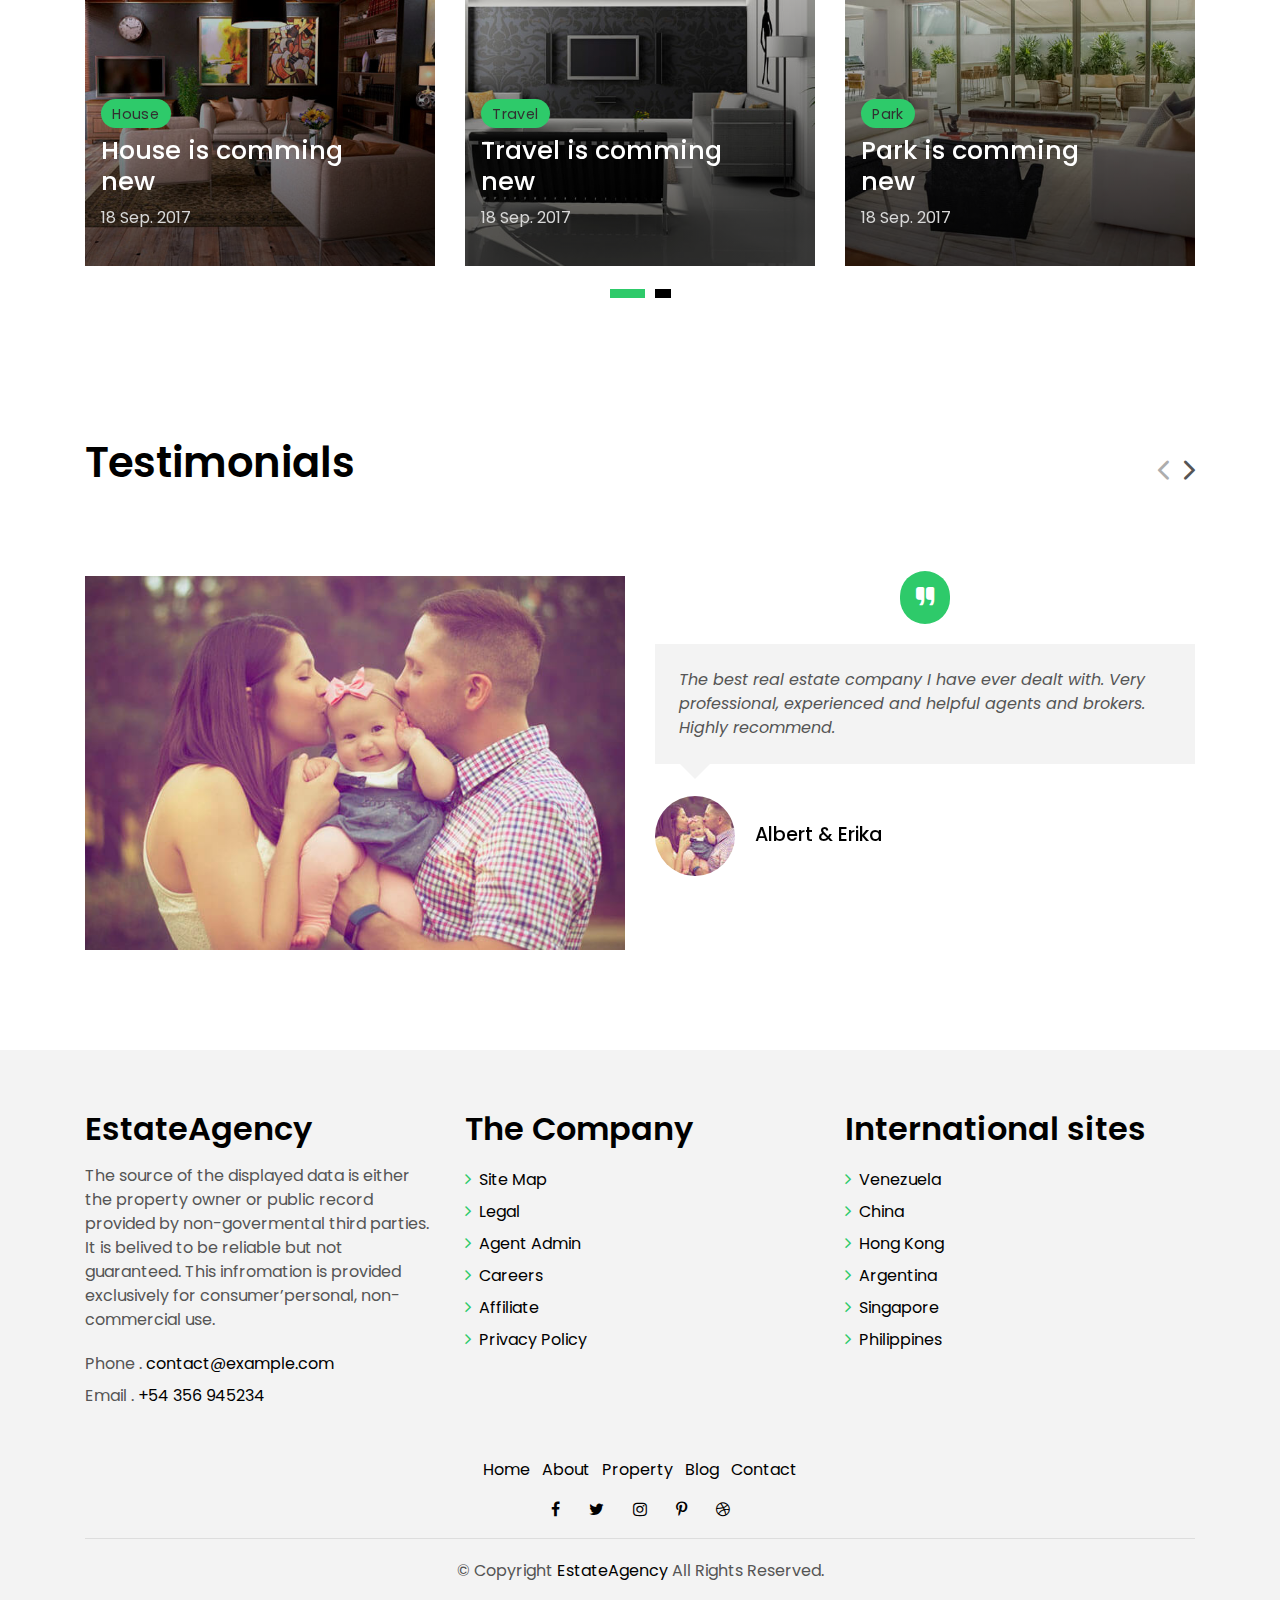
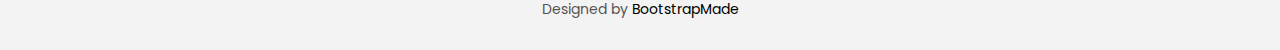
==== commit 96874b39: "home page" ====
--- a/estateagency/index.html
+++ b/estateagency/index.html
@@ -284,9 +284,7 @@
             </div>
             <div class="card-body-c">
               <p class="content-c">
-                Sed porttitor lectus nibh. Cras ultricies ligula sed magna dictum porta. Praesent sapien massa,
-                convallis a pellentesque
-                nec, egestas non nisi.
+               Find the perfect home to fit your lifestyle, anywhere in the world. We specialize in luxury real estate properties for discerning individuals who are seeking a home that creates a unique lifestyle experience. 
               </p>
             </div>
             <div class="card-footer-c">
@@ -308,9 +306,7 @@
             </div>
             <div class="card-body-c">
               <p class="content-c">
-                Nulla porttitor accumsan tincidunt. Curabitur aliquet quam id dui posuere blandit. Mauris blandit
-                aliquet elit, eget tincidunt
-                nibh pulvinar a.
+                Providing business owners with fast and easy working capital loans.Our property loans will help you own the workplace of your choice so that you can take a step closer to your business goals.
               </p>
             </div>
             <div class="card-footer-c">
@@ -332,9 +328,7 @@
             </div>
             <div class="card-body-c">
               <p class="content-c">
-                Sed porttitor lectus nibh. Cras ultricies ligula sed magna dictum porta. Praesent sapien massa,
-                convallis a pellentesque
-                nec, egestas non nisi.
+                Our accomplished sales agents deliver a premium personalised service, meticulously attending to every detail from impeccably marketing your property to achieving a successful sale.
               </p>
             </div>
             <div class="card-footer-c">
@@ -594,13 +588,13 @@
               </div>
               <div class="card-body-d">
                 <p class="content-d color-text-a">
-                  Sed porttitor lectus nibh, Cras ultricies ligula sed magna dictum porta two.
+                  Licensed Associate Real Estate Broker.
                 </p>
                 <div class="info-agents color-a">
                   <p>
                     <strong>Phone: </strong> +54 356 945234</p>
                   <p>
-                    <strong>Email: </strong> agents@example.com</p>
+                    <strong>Email: </strong> margaret07@gmail.com</p>
                 </div>
               </div>
               <div class="card-footer-d">
@@ -653,13 +647,13 @@
               </div>
               <div class="card-body-d">
                 <p class="content-d color-text-a">
-                  Sed porttitor lectus nibh, Cras ultricies ligula sed magna dictum porta two.
+                 Licensed Associate Real Estate Broker.
                 </p>
                 <div class="info-agents color-a">
                   <p>
                     <strong>Phone: </strong> +54 356 945234</p>
                   <p>
-                    <strong>Email: </strong> agents@example.com</p>
+                    <strong>Email: </strong> sspilver.24@gmail.com</p>
                 </div>
               </div>
               <div class="card-footer-d">
@@ -712,13 +706,12 @@
               </div>
               <div class="card-body-d">
                 <p class="content-d color-text-a">
-                  Sed porttitor lectus nibh, Cras ultricies ligula sed magna dictum porta two.
-                </p>
+                  Licensed Associate Real Estate Broker.            </p>
                 <div class="info-agents color-a">
                   <p>
                     <strong>Phone: </strong> +54 356 945234</p>
                   <p>
-                    <strong>Email: </strong> agents@example.com</p>
+                    <strong>Email: </strong> emma12@gmail.com</p>
                 </div>
               </div>
               <div class="card-footer-d">
@@ -902,9 +895,7 @@
                 </div>
                 <div class="testimonials-content">
                   <p class="testimonial-text">
-                    Lorem ipsum dolor sit amet, consectetur adipisicing elit. Omnis, cupiditate ea nam praesentium
-                    debitis hic ber quibusdam
-                    voluptatibus officia expedita corpori.
+                    The best real estate company I have ever dealt with. Very professional, experienced and helpful agents and brokers. Highly recommend.
                   </p>
                 </div>
                 <div class="testimonial-author-box">
@@ -929,9 +920,7 @@
                 </div>
                 <div class="testimonials-content">
                   <p class="testimonial-text">
-                    Lorem ipsum dolor sit amet, consectetur adipisicing elit. Omnis, cupiditate ea nam praesentium
-                    debitis hic ber quibusdam
-                    voluptatibus officia expedita corpori.
+                    Great environment, professional and nice people, clean and beautiful office set up. They care about their clients and train their agents frequently so they are always updated with what’s going on in the market. I recommend (RN) to anyone looking to do any Real Estate transaction.
                   </p>
                 </div>
                 <div class="testimonial-author-box">
@@ -958,8 +947,7 @@
             </div>
             <div class="w-body-a">
               <p class="w-text-a color-text-a">
-                Enim minim veniam quis nostrud exercitation ullamco laboris nisi ut aliquip exea commodo consequat duis
-                sed aute irure.
+               The source of the displayed data is either the property owner or public record provided by non-govermental third parties. It is belived to be reliable but not guaranteed. This infromation is provided exclusively for consumer’personal, non-commercial use.
               </p>
             </div>
             <div class="w-footer-a">
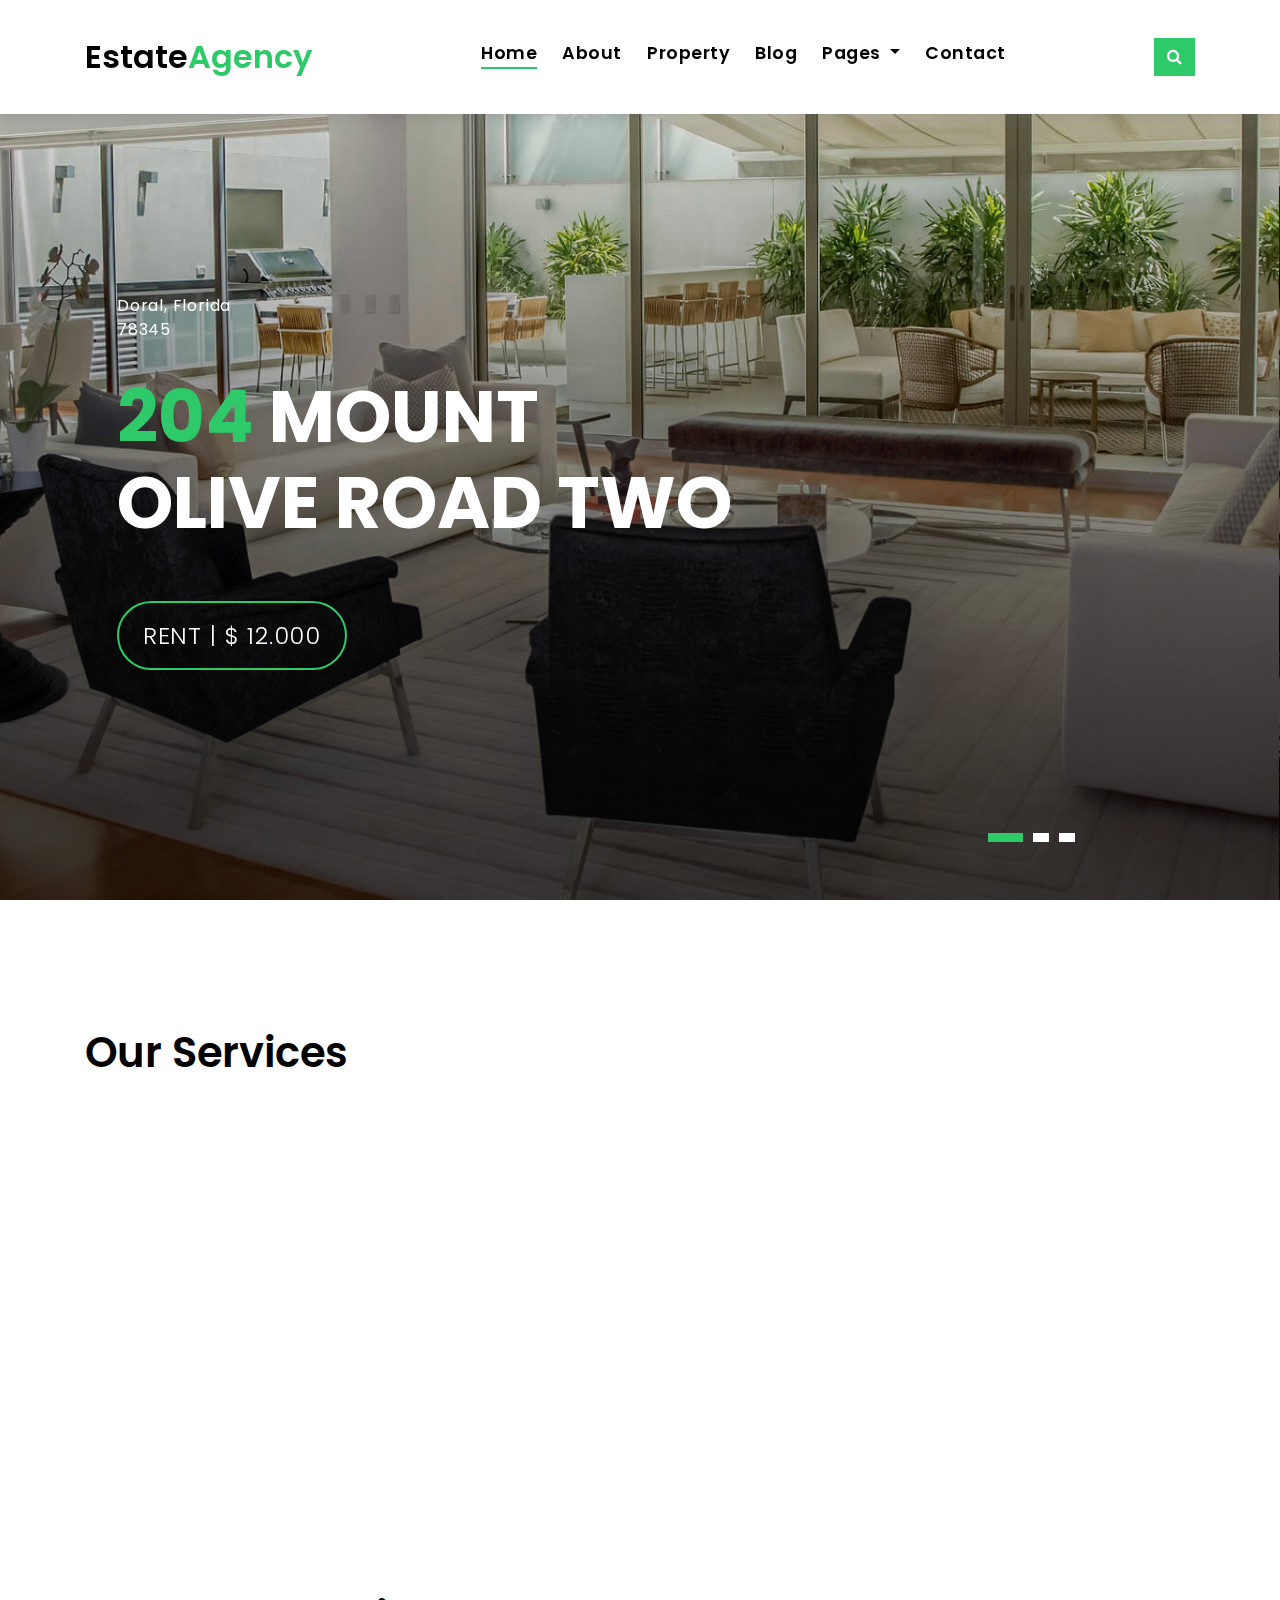
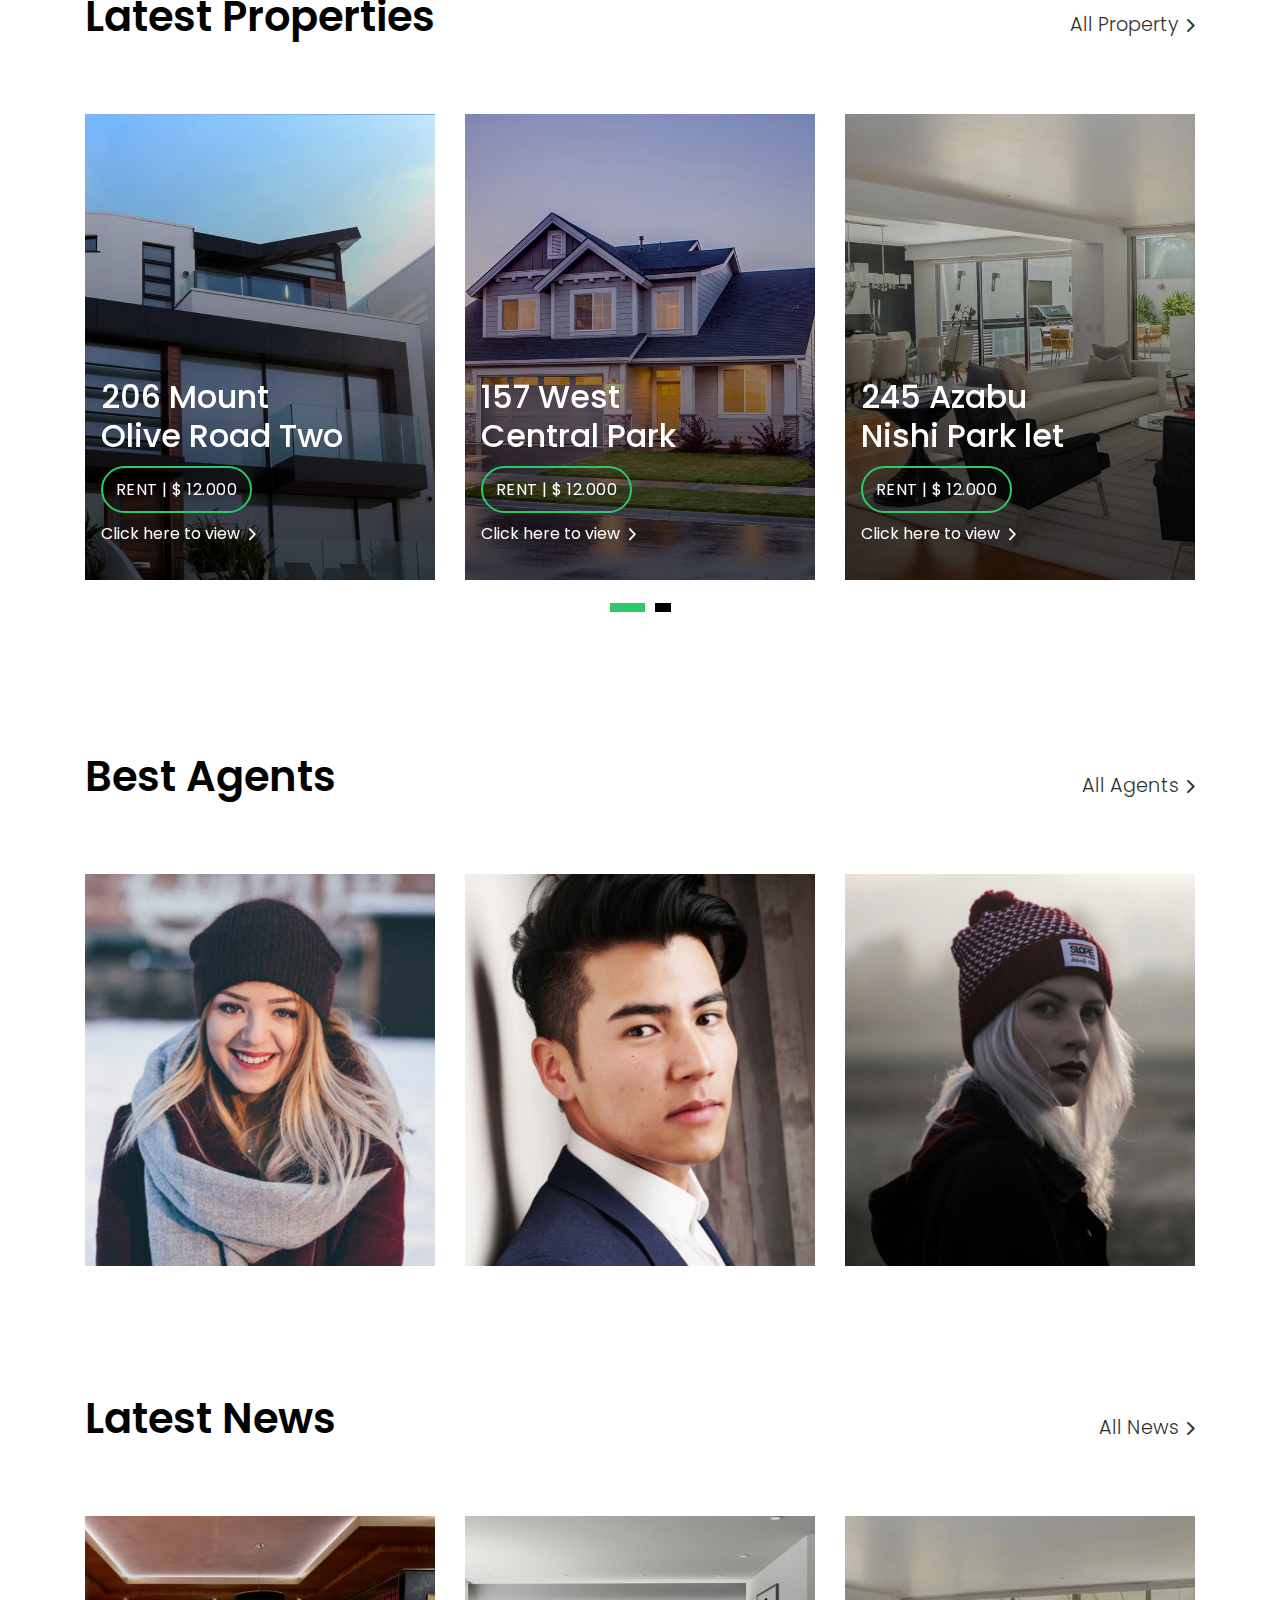
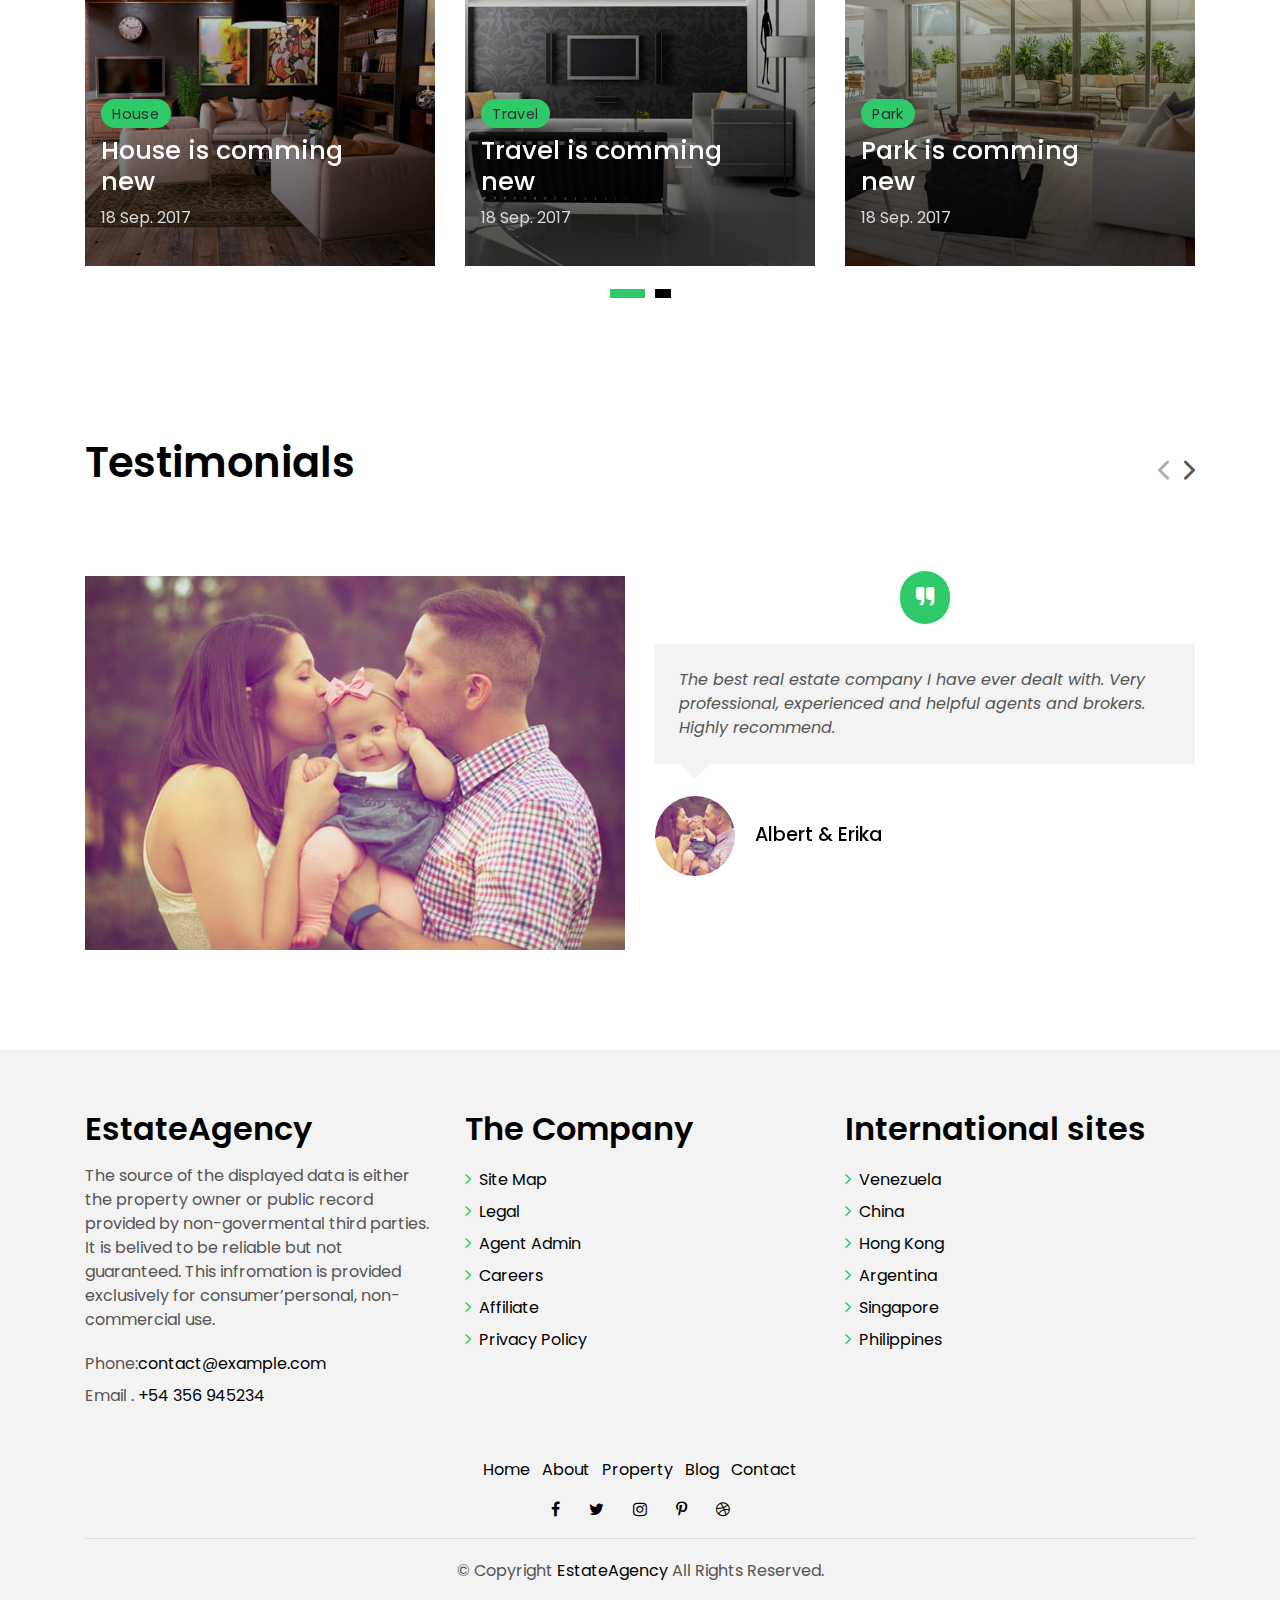
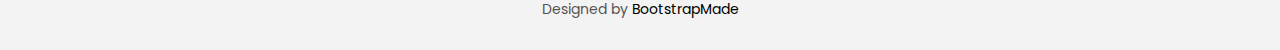
==== commit e85b838c: "agent grid" ====
--- a/estateagency/index.html
+++ b/estateagency/index.html
@@ -946,14 +946,12 @@
               <h3 class="w-title-a text-brand">EstateAgency</h3>
             </div>
             <div class="w-body-a">
-              <p class="w-text-a color-text-a">
-               The source of the displayed data is either the property owner or public record provided by non-govermental third parties. It is belived to be reliable but not guaranteed. This infromation is provided exclusively for consumer’personal, non-commercial use.
-              </p>
+             <p>The source of the displayed data is either the property owner or public record provided by non-govermental third parties. It is belived to be reliable but not guaranteed. This infromation is provided exclusively for consumer’personal, non-commercial use.</p>
             </div>
             <div class="w-footer-a">
               <ul class="list-unstyled">
                 <li class="color-a">
-                  <span class="color-text-a">Phone .</span> contact@example.com</li>
+                  <span class="color-text-a">Phone:</span>contact@example.com</li>
                 <li class="color-a">
                   <span class="color-text-a">Email .</span> +54 356 945234</li>
               </ul>
